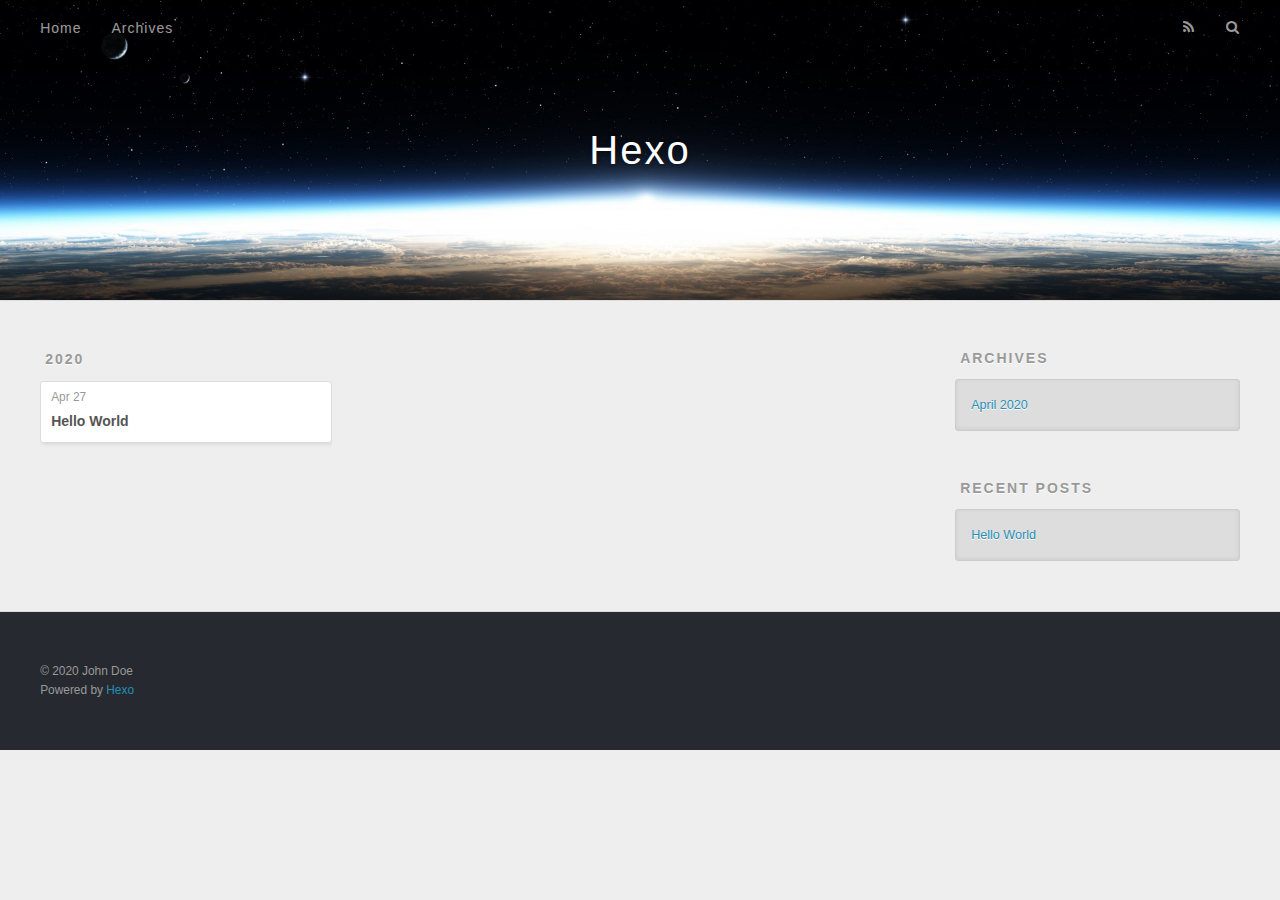
==== archives/index.html @ c0413ffb "Site updated: 2020-04-27 16:28:12" ====
<!DOCTYPE html>
<html>
<head>
  <meta charset="utf-8">
  

  
  <title>Archives | Hexo</title>
  <meta name="viewport" content="width=device-width, initial-scale=1, maximum-scale=1">
  <meta property="og:type" content="website">
<meta property="og:title" content="Hexo">
<meta property="og:url" content="http://yoursite.com/archives/index.html">
<meta property="og:site_name" content="Hexo">
<meta property="og:locale" content="en_US">
<meta property="article:author" content="John Doe">
<meta name="twitter:card" content="summary">
  
    <link rel="alternate" href="/atom.xml" title="Hexo" type="application/atom+xml">
  
  
    <link rel="icon" href="/favicon.png">
  
  
    <link href="//fonts.googleapis.com/css?family=Source+Code+Pro" rel="stylesheet" type="text/css">
  
  
<link rel="stylesheet" href="/css/style.css">

<meta name="generator" content="Hexo 4.2.0"></head>

<body>
  <div id="container">
    <div id="wrap">
      <header id="header">
  <div id="banner"></div>
  <div id="header-outer" class="outer">
    <div id="header-title" class="inner">
      <h1 id="logo-wrap">
        <a href="/" id="logo">Hexo</a>
      </h1>
      
    </div>
    <div id="header-inner" class="inner">
      <nav id="main-nav">
        <a id="main-nav-toggle" class="nav-icon"></a>
        
          <a class="main-nav-link" href="/">Home</a>
        
          <a class="main-nav-link" href="/archives">Archives</a>
        
      </nav>
      <nav id="sub-nav">
        
          <a id="nav-rss-link" class="nav-icon" href="/atom.xml" title="RSS Feed"></a>
        
        <a id="nav-search-btn" class="nav-icon" title="Search"></a>
      </nav>
      <div id="search-form-wrap">
        <form action="//google.com/search" method="get" accept-charset="UTF-8" class="search-form"><input type="search" name="q" class="search-form-input" placeholder="Search"><button type="submit" class="search-form-submit">&#xF002;</button><input type="hidden" name="sitesearch" value="http://yoursite.com"></form>
      </div>
    </div>
  </div>
</header>
      <div class="outer">
        <section id="main">
  
  
    
    
      
      
      <section class="archives-wrap">
        <div class="archive-year-wrap">
          <a href="/archives/2020" class="archive-year">2020</a>
        </div>
        <div class="archives">
    
    <article class="archive-article archive-type-post">
  <div class="archive-article-inner">
    <header class="archive-article-header">
      <a href="/2020/04/27/hello-world/" class="archive-article-date">
  <time datetime="2020-04-27T08:24:58.000Z" itemprop="datePublished">Apr 27</time>
</a>
      
  
    <h1 itemprop="name">
      <a class="archive-article-title" href="/2020/04/27/hello-world/">Hello World</a>
    </h1>
  

    </header>
  </div>
</article>
  
  
    </div></section>
  


</section>
        
          <aside id="sidebar">
  
    

  
    

  
    
  
    
  <div class="widget-wrap">
    <h3 class="widget-title">Archives</h3>
    <div class="widget">
      <ul class="archive-list"><li class="archive-list-item"><a class="archive-list-link" href="/archives/2020/04/">April 2020</a></li></ul>
    </div>
  </div>


  
    
  <div class="widget-wrap">
    <h3 class="widget-title">Recent Posts</h3>
    <div class="widget">
      <ul>
        
          <li>
            <a href="/2020/04/27/hello-world/">Hello World</a>
          </li>
        
      </ul>
    </div>
  </div>

  
</aside>
        
      </div>
      <footer id="footer">
  
  <div class="outer">
    <div id="footer-info" class="inner">
      &copy; 2020 John Doe<br>
      Powered by <a href="http://hexo.io/" target="_blank">Hexo</a>
    </div>
  </div>
</footer>
    </div>
    <nav id="mobile-nav">
  
    <a href="/" class="mobile-nav-link">Home</a>
  
    <a href="/archives" class="mobile-nav-link">Archives</a>
  
</nav>
    

<script src="//ajax.googleapis.com/ajax/libs/jquery/2.0.3/jquery.min.js"></script>


  
<link rel="stylesheet" href="/fancybox/jquery.fancybox.css">

  
<script src="/fancybox/jquery.fancybox.pack.js"></script>




<script src="/js/script.js"></script>




  </div>
</body>
</html>
---- css/style.css ----
body {
  width: 100%;
}
body:before,
body:after {
  content: "";
  display: table;
}
body:after {
  clear: both;
}
html,
body,
div,
span,
applet,
object,
iframe,
h1,
h2,
h3,
h4,
h5,
h6,
p,
blockquote,
pre,
a,
abbr,
acronym,
address,
big,
cite,
code,
del,
dfn,
em,
img,
ins,
kbd,
q,
s,
samp,
small,
strike,
strong,
sub,
sup,
tt,
var,
dl,
dt,
dd,
ol,
ul,
li,
fieldset,
form,
label,
legend,
table,
caption,
tbody,
tfoot,
thead,
tr,
th,
td {
  margin: 0;
  padding: 0;
  border: 0;
  outline: 0;
  font-weight: inherit;
  font-style: inherit;
  font-family: inherit;
  font-size: 100%;
  vertical-align: baseline;
}
body {
  line-height: 1;
  color: #000;
  background: #fff;
}
ol,
ul {
  list-style: none;
}
table {
  border-collapse: separate;
  border-spacing: 0;
  vertical-align: middle;
}
caption,
th,
td {
  text-align: left;
  font-weight: normal;
  vertical-align: middle;
}
a img {
  border: none;
}
input,
button {
  margin: 0;
  padding: 0;
}
input::-moz-focus-inner,
button::-moz-focus-inner {
  border: 0;
  padding: 0;
}
@font-face {
  font-family: FontAwesome;
  font-style: normal;
  font-weight: normal;
  src: url("fonts/fontawesome-webfont.eot?v=#4.0.3");
  src: url("fonts/fontawesome-webfont.eot?#iefix&v=#4.0.3") format("embedded-opentype"), url("fonts/fontawesome-webfont.woff?v=#4.0.3") format("woff"), url("fonts/fontawesome-webfont.ttf?v=#4.0.3") format("truetype"), url("fonts/fontawesome-webfont.svg#fontawesomeregular?v=#4.0.3") format("svg");
}
html,
body,
#container {
  height: 100%;
}
body {
  background: #eee;
  font: 14px -apple-system, BlinkMacSystemFont, "Segoe UI", "Roboto", "Oxygen", "Ubuntu", "Cantarell", "Fira Sans", "Droid Sans", "Helvetica Neue", sans-serif;
  -webkit-text-size-adjust: 100%;
}
.outer {
  max-width: 1220px;
  margin: 0 auto;
  padding: 0 20px;
}
.outer:before,
.outer:after {
  content: "";
  display: table;
}
.outer:after {
  clear: both;
}
.inner {
  display: inline;
  float: left;
  width: 98.33333333333333%;
  margin: 0 0.833333333333333%;
}
.left,
.alignleft {
  float: left;
}
.right,
.alignright {
  float: right;
}
.clear {
  clear: both;
}
#container {
  position: relative;
}
.mobile-nav-on {
  overflow: hidden;
}
#wrap {
  height: 100%;
  width: 100%;
  position: absolute;
  top: 0;
  left: 0;
  -webkit-transition: 0.2s ease-out;
  -moz-transition: 0.2s ease-out;
  -ms-transition: 0.2s ease-out;
  transition: 0.2s ease-out;
  z-index: 1;
  background: #eee;
}
.mobile-nav-on #wrap {
  left: 280px;
}
@media screen and (min-width: 768px) {
  #main {
    display: inline;
    float: left;
    width: 73.33333333333333%;
    margin: 0 0.833333333333333%;
  }
}
.article-date,
.article-category-link,
.archive-year,
.widget-title {
  text-decoration: none;
  text-transform: uppercase;
  letter-spacing: 2px;
  color: #999;
  margin-bottom: 1em;
  margin-left: 5px;
  line-height: 1em;
  text-shadow: 0 1px #fff;
  font-weight: bold;
}
.article-inner,
.archive-article-inner {
  background: #fff;
  -webkit-box-shadow: 1px 2px 3px #ddd;
  box-shadow: 1px 2px 3px #ddd;
  border: 1px solid #ddd;
  border-radius: 3px;
}
.article-entry h1,
.widget h1 {
  font-size: 2em;
}
.article-entry h2,
.widget h2 {
  font-size: 1.5em;
}
.article-entry h3,
.widget h3 {
  font-size: 1.3em;
}
.article-entry h4,
.widget h4 {
  font-size: 1.2em;
}
.article-entry h5,
.widget h5 {
  font-size: 1em;
}
.article-entry h6,
.widget h6 {
  font-size: 1em;
  color: #999;
}
.article-entry hr,
.widget hr {
  border: 1px dashed #ddd;
}
.article-entry strong,
.widget strong {
  font-weight: bold;
}
.article-entry em,
.widget em,
.article-entry cite,
.widget cite {
  font-style: italic;
}
.article-entry sup,
.widget sup,
.article-entry sub,
.widget sub {
  font-size: 0.75em;
  line-height: 0;
  position: relative;
  vertical-align: baseline;
}
.article-entry sup,
.widget sup {
  top: -0.5em;
}
.article-entry sub,
.widget sub {
  bottom: -0.2em;
}
.article-entry small,
.widget small {
  font-size: 0.85em;
}
.article-entry acronym,
.widget acronym,
.article-entry abbr,
.widget abbr {
  border-bottom: 1px dotted;
}
.article-entry ul,
.widget ul,
.article-entry ol,
.widget ol,
.article-entry dl,
.widget dl {
  margin: 0 20px;
  line-height: 1.6em;
}
.article-entry ul ul,
.widget ul ul,
.article-entry ol ul,
.widget ol ul,
.article-entry ul ol,
.widget ul ol,
.article-entry ol ol,
.widget ol ol {
  margin-top: 0;
  margin-bottom: 0;
}
.article-entry ul,
.widget ul {
  list-style: disc;
}
.article-entry ol,
.widget ol {
  list-style: decimal;
}
.article-entry dt,
.widget dt {
  font-weight: bold;
}
#header {
  height: 300px;
  position: relative;
  border-bottom: 1px solid #ddd;
}
#header:before,
#header:after {
  content: "";
  position: absolute;
  left: 0;
  right: 0;
  height: 40px;
}
#header:before {
  top: 0;
  background: -webkit-linear-gradient(rgba(0,0,0,0.2), transparent);
  background: -moz-linear-gradient(rgba(0,0,0,0.2), transparent);
  background: -ms-linear-gradient(rgba(0,0,0,0.2), transparent);
  background: linear-gradient(rgba(0,0,0,0.2), transparent);
}
#header:after {
  bottom: 0;
  background: -webkit-linear-gradient(transparent, rgba(0,0,0,0.2));
  background: -moz-linear-gradient(transparent, rgba(0,0,0,0.2));
  background: -ms-linear-gradient(transparent, rgba(0,0,0,0.2));
  background: linear-gradient(transparent, rgba(0,0,0,0.2));
}
#header-outer {
  height: 100%;
  position: relative;
}
#header-inner {
  position: relative;
  overflow: hidden;
}
#banner {
  position: absolute;
  top: 0;
  left: 0;
  width: 100%;
  height: 100%;
  background: url("images/banner.jpg") center #000;
  -webkit-background-size: cover;
  -moz-background-size: cover;
  background-size: cover;
  z-index: -1;
}
#header-title {
  text-align: center;
  height: 40px;
  position: absolute;
  top: 50%;
  left: 0;
  margin-top: -20px;
}
#logo,
#subtitle {
  text-decoration: none;
  color: #fff;
  font-weight: 300;
  text-shadow: 0 1px 4px rgba(0,0,0,0.3);
}
#logo {
  font-size: 40px;
  line-height: 40px;
  letter-spacing: 2px;
}
#subtitle {
  font-size: 16px;
  line-height: 16px;
  letter-spacing: 1px;
}
#subtitle-wrap {
  margin-top: 16px;
}
#main-nav {
  float: left;
  margin-left: -15px;
}
.nav-icon,
.main-nav-link {
  float: left;
  color: #fff;
  opacity: 0.6;
  text-decoration: none;
  text-shadow: 0 1px rgba(0,0,0,0.2);
  -webkit-transition: opacity 0.2s;
  -moz-transition: opacity 0.2s;
  -ms-transition: opacity 0.2s;
  transition: opacity 0.2s;
  display: block;
  padding: 20px 15px;
}
.nav-icon:hover,
.main-nav-link:hover {
  opacity: 1;
}
.nav-icon {
  font-family: FontAwesome;
  text-align: center;
  font-size: 14px;
  width: 14px;
  height: 14px;
  padding: 20px 15px;
  position: relative;
  cursor: pointer;
}
.main-nav-link {
  font-weight: 300;
  letter-spacing: 1px;
}
@media screen and (max-width: 479px) {
  .main-nav-link {
    display: none;
  }
}
#main-nav-toggle {
  display: none;
}
#main-nav-toggle:before {
  content: "\f0c9";
}
@media screen and (max-width: 479px) {
  #main-nav-toggle {
    display: block;
  }
}
#sub-nav {
  float: right;
  margin-right: -15px;
}
#nav-rss-link:before {
  content: "\f09e";
}
#nav-search-btn:before {
  content: "\f002";
}
#search-form-wrap {
  position: absolute;
  top: 15px;
  width: 150px;
  height: 30px;
  right: -150px;
  opacity: 0;
  -webkit-transition: 0.2s ease-out;
  -moz-transition: 0.2s ease-out;
  -ms-transition: 0.2s ease-out;
  transition: 0.2s ease-out;
}
#search-form-wrap.on {
  opacity: 1;
  right: 0;
}
@media screen and (max-width: 479px) {
  #search-form-wrap {
    width: 100%;
    right: -100%;
  }
}
.search-form {
  position: absolute;
  top: 0;
  left: 0;
  right: 0;
  background: #fff;
  padding: 5px 15px;
  border-radius: 15px;
  -webkit-box-shadow: 0 0 10px rgba(0,0,0,0.3);
  box-shadow: 0 0 10px rgba(0,0,0,0.3);
}
.search-form-input {
  border: none;
  background: none;
  color: #555;
  width: 100%;
  font: 13px -apple-system, BlinkMacSystemFont, "Segoe UI", "Roboto", "Oxygen", "Ubuntu", "Cantarell", "Fira Sans", "Droid Sans", "Helvetica Neue", sans-serif;
  outline: none;
}
.search-form-input::-webkit-search-results-decoration,
.search-form-input::-webkit-search-cancel-button {
  -webkit-appearance: none;
}
.search-form-submit {
  position: absolute;
  top: 50%;
  right: 10px;
  margin-top: -7px;
  font: 13px FontAwesome;
  border: none;
  background: none;
  color: #bbb;
  cursor: pointer;
}
.search-form-submit:hover,
.search-form-submit:focus {
  color: #777;
}
.article {
  margin: 50px 0;
}
.article-inner {
  overflow: hidden;
}
.article-meta:before,
.article-meta:after {
  content: "";
  display: table;
}
.article-meta:after {
  clear: both;
}
.article-date {
  float: left;
}
.article-category {
  float: left;
  line-height: 1em;
  color: #ccc;
  text-shadow: 0 1px #fff;
  margin-left: 8px;
}
.article-category:before {
  content: "\2022";
}
.article-category-link {
  margin: 0 12px 1em;
}
.article-header {
  padding: 20px 20px 0;
}
.article-title {
  text-decoration: none;
  font-size: 2em;
  font-weight: bold;
  color: #555;
  line-height: 1.1em;
  -webkit-transition: color 0.2s;
  -moz-transition: color 0.2s;
  -ms-transition: color 0.2s;
  transition: color 0.2s;
}
a.article-title:hover {
  color: #258fb8;
}
.article-entry {
  color: #555;
  padding: 0 20px;
}
.article-entry:before,
.article-entry:after {
  content: "";
  display: table;
}
.article-entry:after {
  clear: both;
}
.article-entry p,
.article-entry table {
  line-height: 1.6em;
  margin: 1.6em 0;
}
.article-entry h1,
.article-entry h2,
.article-entry h3,
.article-entry h4,
.article-entry h5,
.article-entry h6 {
  font-weight: bold;
}
.article-entry h1,
.article-entry h2,
.article-entry h3,
.article-entry h4,
.article-entry h5,
.article-entry h6 {
  line-height: 1.1em;
  margin: 1.1em 0;
}
.article-entry a {
  color: #258fb8;
  text-decoration: none;
}
.article-entry a:hover {
  text-decoration: underline;
}
.article-entry ul,
.article-entry ol,
.article-entry dl {
  margin-top: 1.6em;
  margin-bottom: 1.6em;
}
.article-entry img,
.article-entry video {
  max-width: 100%;
  height: auto;
  display: block;
  margin: auto;
}
.article-entry iframe {
  border: none;
}
.article-entry table {
  width: 100%;
  border-collapse: collapse;
  border-spacing: 0;
}
.article-entry th {
  font-weight: bold;
  border-bottom: 3px solid #ddd;
  padding-bottom: 0.5em;
}
.article-entry td {
  border-bottom: 1px solid #ddd;
  padding: 10px 0;
}
.article-entry blockquote {
  font-family: Georgia, "Times New Roman", serif;
  font-size: 1.4em;
  margin: 1.6em 20px;
  text-align: center;
}
.article-entry blockquote footer {
  font-size: 14px;
  margin: 1.6em 0;
  font-family: -apple-system, BlinkMacSystemFont, "Segoe UI", "Roboto", "Oxygen", "Ubuntu", "Cantarell", "Fira Sans", "Droid Sans", "Helvetica Neue", sans-serif;
}
.article-entry blockquote footer cite:before {
  content: "—";
  padding: 0 0.5em;
}
.article-entry .pullquote {
  text-align: left;
  width: 45%;
  margin: 0;
}
.article-entry .pullquote.left {
  margin-left: 0.5em;
  margin-right: 1em;
}
.article-entry .pullquote.right {
  margin-right: 0.5em;
  margin-left: 1em;
}
.article-entry .caption {
  color: #999;
  display: block;
  font-size: 0.9em;
  margin-top: 0.5em;
  position: relative;
  text-align: center;
}
.article-entry .video-container {
  position: relative;
  padding-top: 56.25%;
  height: 0;
  overflow: hidden;
}
.article-entry .video-container iframe,
.article-entry .video-container object,
.article-entry .video-container embed {
  position: absolute;
  top: 0;
  left: 0;
  width: 100%;
  height: 100%;
  margin-top: 0;
}
.article-more-link a {
  display: inline-block;
  line-height: 1em;
  padding: 6px 15px;
  border-radius: 15px;
  background: #eee;
  color: #999;
  text-shadow: 0 1px #fff;
  text-decoration: none;
}
.article-more-link a:hover {
  background: #258fb8;
  color: #fff;
  text-decoration: none;
  text-shadow: 0 1px #1e7293;
}
.article-footer {
  font-size: 0.85em;
  line-height: 1.6em;
  border-top: 1px solid #ddd;
  padding-top: 1.6em;
  margin: 0 20px 20px;
}
.article-footer:before,
.article-footer:after {
  content: "";
  display: table;
}
.article-footer:after {
  clear: both;
}
.article-footer a {
  color: #999;
  text-decoration: none;
}
.article-footer a:hover {
  color: #555;
}
.article-tag-list-item {
  float: left;
  margin-right: 10px;
}
.article-tag-list-link:before {
  content: "#";
}
.article-comment-link {
  float: right;
}
.article-comment-link:before {
  content: "\f075";
  font-family: FontAwesome;
  padding-right: 8px;
}
.article-share-link {
  cursor: pointer;
  float: right;
  margin-left: 20px;
}
.article-share-link:before {
  content: "\f064";
  font-family: FontAwesome;
  padding-right: 6px;
}
#article-nav {
  position: relative;
}
#article-nav:before,
#article-nav:after {
  content: "";
  display: table;
}
#article-nav:after {
  clear: both;
}
@media screen and (min-width: 768px) {
  #article-nav {
    margin: 50px 0;
  }
  #article-nav:before {
    width: 8px;
    height: 8px;
    position: absolute;
    top: 50%;
    left: 50%;
    margin-top: -4px;
    margin-left: -4px;
    content: "";
    border-radius: 50%;
    background: #ddd;
    -webkit-box-shadow: 0 1px 2px #fff;
    box-shadow: 0 1px 2px #fff;
  }
}
.article-nav-link-wrap {
  text-decoration: none;
  text-shadow: 0 1px #fff;
  color: #999;
  -webkit-box-sizing: border-box;
  -moz-box-sizing: border-box;
  box-sizing: border-box;
  margin-top: 50px;
  text-align: center;
  display: block;
}
.article-nav-link-wrap:hover {
  color: #555;
}
@media screen and (min-width: 768px) {
  .article-nav-link-wrap {
    width: 50%;
    margin-top: 0;
  }
}
@media screen and (min-width: 768px) {
  #article-nav-newer {
    float: left;
    text-align: right;
    padding-right: 20px;
  }
}
@media screen and (min-width: 768px) {
  #article-nav-older {
    float: right;
    text-align: left;
    padding-left: 20px;
  }
}
.article-nav-caption {
  text-transform: uppercase;
  letter-spacing: 2px;
  color: #ddd;
  line-height: 1em;
  font-weight: bold;
}
#article-nav-newer .article-nav-caption {
  margin-right: -2px;
}
.article-nav-title {
  font-size: 0.85em;
  line-height: 1.6em;
  margin-top: 0.5em;
}
.article-share-box {
  position: absolute;
  display: none;
  background: #fff;
  -webkit-box-shadow: 1px 2px 10px rgba(0,0,0,0.2);
  box-shadow: 1px 2px 10px rgba(0,0,0,0.2);
  border-radius: 3px;
  margin-left: -145px;
  overflow: hidden;
  z-index: 1;
}
.article-share-box.on {
  display: block;
}
.article-share-input {
  width: 100%;
  background: none;
  -webkit-box-sizing: border-box;
  -moz-box-sizing: border-box;
  box-sizing: border-box;
  font: 14px -apple-system, BlinkMacSystemFont, "Segoe UI", "Roboto", "Oxygen", "Ubuntu", "Cantarell", "Fira Sans", "Droid Sans", "Helvetica Neue", sans-serif;
  padding: 0 15px;
  color: #555;
  outline: none;
  border: 1px solid #ddd;
  border-radius: 3px 3px 0 0;
  height: 36px;
  line-height: 36px;
}
.article-share-links {
  background: #eee;
}
.article-share-links:before,
.article-share-links:after {
  content: "";
  display: table;
}
.article-share-links:after {
  clear: both;
}
.article-share-twitter,
.article-share-facebook,
.article-share-pinterest,
.article-share-google {
  width: 50px;
  height: 36px;
  display: block;
  float: left;
  position: relative;
  color: #999;
  text-shadow: 0 1px #fff;
}
.article-share-twitter:before,
.article-share-facebook:before,
.article-share-pinterest:before,
.article-share-google:before {
  font-size: 20px;
  font-family: FontAwesome;
  width: 20px;
  height: 20px;
  position: absolute;
  top: 50%;
  left: 50%;
  margin-top: -10px;
  margin-left: -10px;
  text-align: center;
}
.article-share-twitter:hover,
.article-share-facebook:hover,
.article-share-pinterest:hover,
.article-share-google:hover {
  color: #fff;
}
.article-share-twitter:before {
  content: "\f099";
}
.article-share-twitter:hover {
  background: #00aced;
  text-shadow: 0 1px #008abe;
}
.article-share-facebook:before {
  content: "\f09a";
}
.article-share-facebook:hover {
  background: #3b5998;
  text-shadow: 0 1px #2f477a;
}
.article-share-pinterest:before {
  content: "\f0d2";
}
.article-share-pinterest:hover {
  background: #cb2027;
  text-shadow: 0 1px #a21a1f;
}
.article-share-google:before {
  content: "\f0d5";
}
.article-share-google:hover {
  background: #dd4b39;
  text-shadow: 0 1px #be3221;
}
.article-gallery {
  background: #000;
  position: relative;
}
.article-gallery-photos {
  position: relative;
  overflow: hidden;
}
.article-gallery-img {
  display: none;
  max-width: 100%;
}
.article-gallery-img:first-child {
  display: block;
}
.article-gallery-img.loaded {
  position: absolute;
  display: block;
}
.article-gallery-img img {
  display: block;
  max-width: 100%;
  margin: 0 auto;
}
#comments {
  background: #fff;
  -webkit-box-shadow: 1px 2px 3px #ddd;
  box-shadow: 1px 2px 3px #ddd;
  padding: 20px;
  border: 1px solid #ddd;
  border-radius: 3px;
  margin: 50px 0;
}
#comments a {
  color: #258fb8;
}
.archives-wrap {
  margin: 50px 0;
}
.archives:before,
.archives:after {
  content: "";
  display: table;
}
.archives:after {
  clear: both;
}
.archive-year-wrap {
  margin-bottom: 1em;
}
.archives {
  -webkit-column-gap: 10px;
  -moz-column-gap: 10px;
  column-gap: 10px;
}
@media screen and (min-width: 480px) and (max-width: 767px) {
  .archives {
    -webkit-column-count: 2;
    -moz-column-count: 2;
    column-count: 2;
  }
}
@media screen and (min-width: 768px) {
  .archives {
    -webkit-column-count: 3;
    -moz-column-count: 3;
    column-count: 3;
  }
}
.archive-article {
  -webkit-column-break-inside: avoid;
  page-break-inside: avoid;
  overflow: hidden;
  break-inside: avoid-column;
}
.archive-article-inner {
  padding: 10px;
  margin-bottom: 15px;
}
.archive-article-title {
  text-decoration: none;
  font-weight: bold;
  color: #555;
  -webkit-transition: color 0.2s;
  -moz-transition: color 0.2s;
  -ms-transition: color 0.2s;
  transition: color 0.2s;
  line-height: 1.6em;
}
.archive-article-title:hover {
  color: #258fb8;
}
.archive-article-footer {
  margin-top: 1em;
}
.archive-article-date {
  color: #999;
  text-decoration: none;
  font-size: 0.85em;
  line-height: 1em;
  margin-bottom: 0.5em;
  display: block;
}
#page-nav {
  margin: 50px auto;
  background: #fff;
  -webkit-box-shadow: 1px 2px 3px #ddd;
  box-shadow: 1px 2px 3px #ddd;
  border: 1px solid #ddd;
  border-radius: 3px;
  text-align: center;
  color: #999;
  overflow: hidden;
}
#page-nav:before,
#page-nav:after {
  content: "";
  display: table;
}
#page-nav:after {
  clear: both;
}
#page-nav a,
#page-nav span {
  padding: 10px 20px;
  line-height: 1;
  height: 2ex;
}
#page-nav a {
  color: #999;
  text-decoration: none;
}
#page-nav a:hover {
  background: #999;
  color: #fff;
}
#page-nav .prev {
  float: left;
}
#page-nav .next {
  float: right;
}
#page-nav .page-number {
  display: inline-block;
}
@media screen and (max-width: 479px) {
  #page-nav .page-number {
    display: none;
  }
}
#page-nav .current {
  color: #555;
  font-weight: bold;
}
#page-nav .space {
  color: #ddd;
}
#footer {
  background: #262a30;
  padding: 50px 0;
  border-top: 1px solid #ddd;
  color: #999;
}
#footer a {
  color: #258fb8;
  text-decoration: none;
}
#footer a:hover {
  text-decoration: underline;
}
#footer-info {
  line-height: 1.6em;
  font-size: 0.85em;
}
.article-entry pre,
.article-entry .highlight {
  background: #2d2d2d;
  margin: 0 -20px;
  padding: 15px 20px;
  border-style: solid;
  border-color: #ddd;
  border-width: 1px 0;
  overflow: auto;
  color: #ccc;
  line-height: 22.400000000000002px;
}
.article-entry .highlight .gutter pre,
.article-entry .gist .gist-file .gist-data .line-numbers {
  color: #666;
  font-size: 0.85em;
}
.article-entry pre,
.article-entry code {
  font-family: "Source Code Pro", Consolas, Monaco, Menlo, Consolas, monospace;
}
.article-entry code {
  background: #eee;
  text-shadow: 0 1px #fff;
  padding: 0 0.3em;
}
.article-entry pre code {
  background: none;
  text-shadow: none;
  padding: 0;
}
.article-entry .highlight pre {
  border: none;
  margin: 0;
  padding: 0;
}
.article-entry .highlight table {
  margin: 0;
  width: auto;
}
.article-entry .highlight td {
  border: none;
  padding: 0;
}
.article-entry .highlight figcaption {
  font-size: 0.85em;
  color: #999;
  line-height: 1em;
  margin-bottom: 1em;
}
.article-entry .highlight figcaption:before,
.article-entry .highlight figcaption:after {
  content: "";
  display: table;
}
.article-entry .highlight figcaption:after {
  clear: both;
}
.article-entry .highlight figcaption a {
  float: right;
}
.article-entry .highlight .gutter pre {
  text-align: right;
  padding-right: 20px;
}
.article-entry .highlight .line {
  height: 22.400000000000002px;
}
.article-entry .highlight .line.marked {
  background: #515151;
}
.article-entry .gist {
  margin: 0 -20px;
  border-style: solid;
  border-color: #ddd;
  border-width: 1px 0;
  background: #2d2d2d;
  padding: 15px 20px 15px 0;
}
.article-entry .gist .gist-file {
  border: none;
  font-family: "Source Code Pro", Consolas, Monaco, Menlo, Consolas, monospace;
  margin: 0;
}
.article-entry .gist .gist-file .gist-data {
  background: none;
  border: none;
}
.article-entry .gist .gist-file .gist-data .line-numbers {
  background: none;
  border: none;
  padding: 0 20px 0 0;
}
.article-entry .gist .gist-file .gist-data .line-data {
  padding: 0 !important;
}
.article-entry .gist .gist-file .highlight {
  margin: 0;
  padding: 0;
  border: none;
}
.article-entry .gist .gist-file .gist-meta {
  background: #2d2d2d;
  color: #999;
  font: 0.85em -apple-system, BlinkMacSystemFont, "Segoe UI", "Roboto", "Oxygen", "Ubuntu", "Cantarell", "Fira Sans", "Droid Sans", "Helvetica Neue", sans-serif;
  text-shadow: 0 0;
  padding: 0;
  margin-top: 1em;
  margin-left: 20px;
}
.article-entry .gist .gist-file .gist-meta a {
  color: #258fb8;
  font-weight: normal;
}
.article-entry .gist .gist-file .gist-meta a:hover {
  text-decoration: underline;
}
pre .comment,
pre .title {
  color: #999;
}
pre .variable,
pre .attribute,
pre .tag,
pre .regexp,
pre .ruby .constant,
pre .xml .tag .title,
pre .xml .pi,
pre .xml .doctype,
pre .html .doctype,
pre .css .id,
pre .css .class,
pre .css .pseudo {
  color: #f2777a;
}
pre .number,
pre .preprocessor,
pre .built_in,
pre .literal,
pre .params,
pre .constant {
  color: #f99157;
}
pre .class,
pre .ruby .class .title,
pre .css .rules .attribute {
  color: #9c9;
}
pre .string,
pre .value,
pre .inheritance,
pre .header,
pre .ruby .symbol,
pre .xml .cdata {
  color: #9c9;
}
pre .css .hexcolor {
  color: #6cc;
}
pre .function,
pre .python .decorator,
pre .python .title,
pre .ruby .function .title,
pre .ruby .title .keyword,
pre .perl .sub,
pre .javascript .title,
pre .coffeescript .title {
  color: #69c;
}
pre .keyword,
pre .javascript .function {
  color: #c9c;
}
@media screen and (max-width: 479px) {
  #mobile-nav {
    position: absolute;
    top: 0;
    left: 0;
    width: 280px;
    height: 100%;
    background: #191919;
    border-right: 1px solid #fff;
  }
}
@media screen and (max-width: 479px) {
  .mobile-nav-link {
    display: block;
    color: #999;
    text-decoration: none;
    padding: 15px 20px;
    font-weight: bold;
  }
  .mobile-nav-link:hover {
    color: #fff;
  }
}
@media screen and (min-width: 768px) {
  #sidebar {
    display: inline;
    float: left;
    width: 23.333333333333332%;
    margin: 0 0.833333333333333%;
  }
}
.widget-wrap {
  margin: 50px 0;
}
.widget {
  color: #777;
  text-shadow: 0 1px #fff;
  background: #ddd;
  -webkit-box-shadow: 0 -1px 4px #ccc inset;
  box-shadow: 0 -1px 4px #ccc inset;
  border: 1px solid #ccc;
  padding: 15px;
  border-radius: 3px;
}
.widget a {
  color: #258fb8;
  text-decoration: none;
}
.widget a:hover {
  text-decoration: underline;
}
.widget ul ul,
.widget ol ul,
.widget dl ul,
.widget ul ol,
.widget ol ol,
.widget dl ol,
.widget ul dl,
.widget ol dl,
.widget dl dl {
  margin-left: 15px;
  list-style: disc;
}
.widget {
  line-height: 1.6em;
  word-wrap: break-word;
  font-size: 0.9em;
}
.widget ul,
.widget ol {
  list-style: none;
  margin: 0;
}
.widget ul ul,
.widget ol ul,
.widget ul ol,
.widget ol ol {
  margin: 0 20px;
}
.widget ul ul,
.widget ol ul {
  list-style: disc;
}
.widget ul ol,
.widget ol ol {
  list-style: decimal;
}
.category-list-count,
.tag-list-count,
.archive-list-count {
  padding-left: 5px;
  color: #999;
  font-size: 0.85em;
}
.category-list-count:before,
.tag-list-count:before,
.archive-list-count:before {
  content: "(";
}
.category-list-count:after,
.tag-list-count:after,
.archive-list-count:after {
  content: ")";
}
.tagcloud a {
  margin-right: 5px;
  display: inline-block;
}
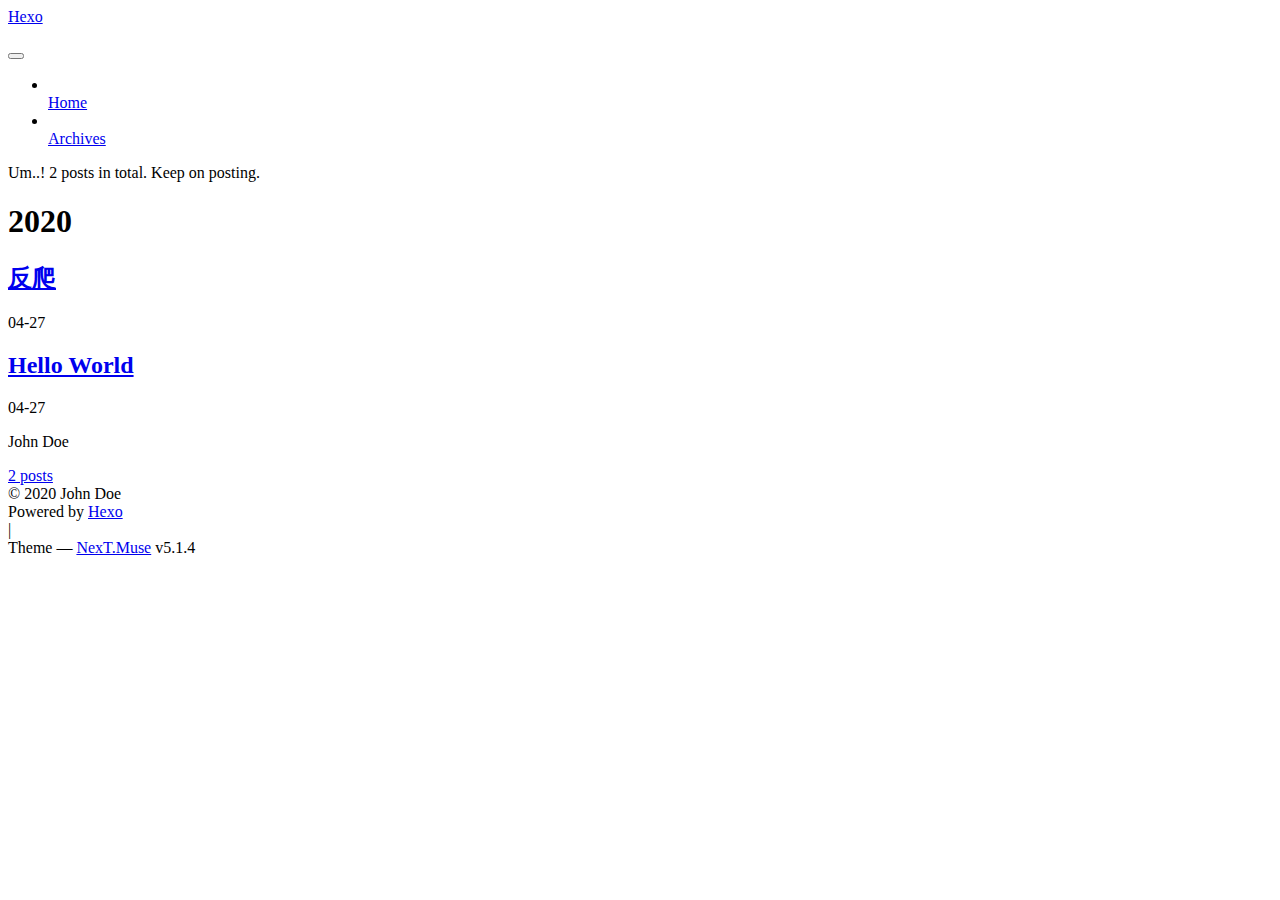
==== commit 12b3ec19: "Site updated: 2020-04-27 18:35:17" ====
--- a/archives/index.html
+++ b/archives/index.html
@@ -1,178 +1,588 @@
 <!DOCTYPE html>
-<html>
+
+
+
+  
+
+
+<html class="theme-next muse use-motion" lang="en">
 <head>
-  <meta charset="utf-8">
-  
-
-  
-  <title>Archives | Hexo</title>
-  <meta name="viewport" content="width=device-width, initial-scale=1, maximum-scale=1">
-  <meta property="og:type" content="website">
+  <meta charset="UTF-8"/>
+<meta http-equiv="X-UA-Compatible" content="IE=edge" />
+<meta name="viewport" content="width=device-width, initial-scale=1, maximum-scale=1"/>
+<meta name="theme-color" content="#222">
+
+
+
+
+
+
+
+
+
+<meta http-equiv="Cache-Control" content="no-transform" />
+<meta http-equiv="Cache-Control" content="no-siteapp" />
+
+
+
+
+
+
+
+
+
+
+
+
+
+
+
+
+  
+  
+  <link href="/lib/fancybox/source/jquery.fancybox.css?v=2.1.5" rel="stylesheet" type="text/css" />
+
+
+
+
+
+
+
+<link href="/lib/font-awesome/css/font-awesome.min.css?v=4.6.2" rel="stylesheet" type="text/css" />
+
+<link href="/css/main.css?v=5.1.4" rel="stylesheet" type="text/css" />
+
+
+  <link rel="apple-touch-icon" sizes="180x180" href="/images/apple-touch-icon-next.png?v=5.1.4">
+
+
+  <link rel="icon" type="image/png" sizes="32x32" href="/images/favicon-32x32-next.png?v=5.1.4">
+
+
+  <link rel="icon" type="image/png" sizes="16x16" href="/images/favicon-16x16-next.png?v=5.1.4">
+
+
+  <link rel="mask-icon" href="/images/logo.svg?v=5.1.4" color="#222">
+
+
+
+
+
+  <meta name="keywords" content="Hexo, NexT" />
+
+
+
+
+
+
+
+
+
+
+<meta property="og:type" content="website">
 <meta property="og:title" content="Hexo">
 <meta property="og:url" content="http://yoursite.com/archives/index.html">
 <meta property="og:site_name" content="Hexo">
 <meta property="og:locale" content="en_US">
 <meta property="article:author" content="John Doe">
 <meta name="twitter:card" content="summary">
-  
-    <link rel="alternate" href="/atom.xml" title="Hexo" type="application/atom+xml">
-  
-  
-    <link rel="icon" href="/favicon.png">
-  
-  
-    <link href="//fonts.googleapis.com/css?family=Source+Code+Pro" rel="stylesheet" type="text/css">
-  
-  
-<link rel="stylesheet" href="/css/style.css">
+
+
+
+<script type="text/javascript" id="hexo.configurations">
+  var NexT = window.NexT || {};
+  var CONFIG = {
+    root: '/',
+    scheme: 'Muse',
+    version: '5.1.4',
+    sidebar: {"position":"left","display":"post","offset":12,"b2t":false,"scrollpercent":false,"onmobile":false},
+    fancybox: true,
+    tabs: true,
+    motion: {"enable":true,"async":false,"transition":{"post_block":"fadeIn","post_header":"slideDownIn","post_body":"slideDownIn","coll_header":"slideLeftIn","sidebar":"slideUpIn"}},
+    duoshuo: {
+      userId: '0',
+      author: 'Author'
+    },
+    algolia: {
+      applicationID: '',
+      apiKey: '',
+      indexName: '',
+      hits: {"per_page":10},
+      labels: {"input_placeholder":"Search for Posts","hits_empty":"We didn't find any results for the search: ${query}","hits_stats":"${hits} results found in ${time} ms"}
+    }
+  };
+</script>
+
+
+
+  <link rel="canonical" href="http://yoursite.com/archives/"/>
+
+
+
+
+
+  <title>Archive | Hexo</title>
+  
+
+
+
+
+
+
+
 
 <meta name="generator" content="Hexo 4.2.0"></head>
 
-<body>
-  <div id="container">
-    <div id="wrap">
-      <header id="header">
-  <div id="banner"></div>
-  <div id="header-outer" class="outer">
-    <div id="header-title" class="inner">
-      <h1 id="logo-wrap">
-        <a href="/" id="logo">Hexo</a>
-      </h1>
-      
+<body itemscope itemtype="http://schema.org/WebPage" lang="en">
+
+  
+  
+    
+  
+
+  <div class="container sidebar-position-left page-archive">
+    <div class="headband"></div>
+
+    <header id="header" class="header" itemscope itemtype="http://schema.org/WPHeader">
+      <div class="header-inner"><div class="site-brand-wrapper">
+  <div class="site-meta ">
+    
+
+    <div class="custom-logo-site-title">
+      <a href="/"  class="brand" rel="start">
+        <span class="logo-line-before"><i></i></span>
+        <span class="site-title">Hexo</span>
+        <span class="logo-line-after"><i></i></span>
+      </a>
     </div>
-    <div id="header-inner" class="inner">
-      <nav id="main-nav">
-        <a id="main-nav-toggle" class="nav-icon"></a>
-        
-          <a class="main-nav-link" href="/">Home</a>
-        
-          <a class="main-nav-link" href="/archives">Archives</a>
-        
-      </nav>
-      <nav id="sub-nav">
-        
-          <a id="nav-rss-link" class="nav-icon" href="/atom.xml" title="RSS Feed"></a>
-        
-        <a id="nav-search-btn" class="nav-icon" title="Search"></a>
-      </nav>
-      <div id="search-form-wrap">
-        <form action="//google.com/search" method="get" accept-charset="UTF-8" class="search-form"><input type="search" name="q" class="search-form-input" placeholder="Search"><button type="submit" class="search-form-submit">&#xF002;</button><input type="hidden" name="sitesearch" value="http://yoursite.com"></form>
+      
+        <p class="site-subtitle"></p>
+      
+  </div>
+
+  <div class="site-nav-toggle">
+    <button>
+      <span class="btn-bar"></span>
+      <span class="btn-bar"></span>
+      <span class="btn-bar"></span>
+    </button>
+  </div>
+</div>
+
+<nav class="site-nav">
+  
+
+  
+    <ul id="menu" class="menu">
+      
+        
+        <li class="menu-item menu-item-home">
+          <a href="/%20" rel="section">
+            
+              <i class="menu-item-icon fa fa-fw fa-home"></i> <br />
+            
+            Home
+          </a>
+        </li>
+      
+        
+        <li class="menu-item menu-item-archives">
+          <a href="/archives/%20" rel="section">
+            
+              <i class="menu-item-icon fa fa-fw fa-archive"></i> <br />
+            
+            Archives
+          </a>
+        </li>
+      
+
+      
+    </ul>
+  
+
+  
+</nav>
+
+
+
+ </div>
+    </header>
+
+    <main id="main" class="main">
+      <div class="main-inner">
+        <div class="content-wrap">
+          <div id="content" class="content">
+            
+
+  
+  
+  
+  <div class="post-block archive">
+    <div id="posts" class="posts-collapse">
+      <span class="archive-move-on"></span>
+
+      <span class="archive-page-counter">
+        
+        
+        
+          
+        
+        Um..! 2 posts in total. Keep on posting.
+      </span>
+
+      
+
+        
+        
+        
+
+        
+          
+          <div class="collection-title">
+            <h1 class="archive-year" id="archive-year-2020">2020</h1>
+          </div>
+        
+        
+
+        
+
+  <article class="post post-type-normal" itemscope itemtype="http://schema.org/Article">
+    <header class="post-header">
+
+      <h2 class="post-title">
+        
+            <a class="post-title-link" href="/2020/04/27/my-blog/" itemprop="url">
+              
+                <span itemprop="name">反爬</span>
+              
+            </a>
+        
+      </h2>
+
+      <div class="post-meta">
+        <time class="post-time" itemprop="dateCreated"
+              datetime="2020-04-27T18:12:25+08:00"
+              content="2020-04-27" >
+          04-27
+        </time>
       </div>
+
+    </header>
+  </article>
+
+
+
+      
+
+        
+        
+        
+
+        
+        
+
+        
+
+  <article class="post post-type-normal" itemscope itemtype="http://schema.org/Article">
+    <header class="post-header">
+
+      <h2 class="post-title">
+        
+            <a class="post-title-link" href="/2020/04/27/hello-world/" itemprop="url">
+              
+                <span itemprop="name">Hello World</span>
+              
+            </a>
+        
+      </h2>
+
+      <div class="post-meta">
+        <time class="post-time" itemprop="dateCreated"
+              datetime="2020-04-27T16:24:58+08:00"
+              content="2020-04-27" >
+          04-27
+        </time>
+      </div>
+
+    </header>
+  </article>
+
+
+
+      
+
     </div>
   </div>
-</header>
-      <div class="outer">
-        <section id="main">
-  
-  
-    
-    
-      
-      
-      <section class="archives-wrap">
-        <div class="archive-year-wrap">
-          <a href="/archives/2020" class="archive-year">2020</a>
+  
+  
+  
+
+  
+
+
+
+          </div>
+          
+
+
+          
+
         </div>
-        <div class="archives">
-    
-    <article class="archive-article archive-type-post">
-  <div class="archive-article-inner">
-    <header class="archive-article-header">
-      <a href="/2020/04/27/hello-world/" class="archive-article-date">
-  <time datetime="2020-04-27T08:24:58.000Z" itemprop="datePublished">Apr 27</time>
-</a>
-      
-  
-    <h1 itemprop="name">
-      <a class="archive-article-title" href="/2020/04/27/hello-world/">Hello World</a>
-    </h1>
-  
-
-    </header>
-  </div>
-</article>
-  
-  
-    </div></section>
-  
-
-
-</section>
-        
-          <aside id="sidebar">
-  
-    
-
-  
-    
-
-  
-    
-  
-    
-  <div class="widget-wrap">
-    <h3 class="widget-title">Archives</h3>
-    <div class="widget">
-      <ul class="archive-list"><li class="archive-list-item"><a class="archive-list-link" href="/archives/2020/04/">April 2020</a></li></ul>
+        
+          
+  
+  <div class="sidebar-toggle">
+    <div class="sidebar-toggle-line-wrap">
+      <span class="sidebar-toggle-line sidebar-toggle-line-first"></span>
+      <span class="sidebar-toggle-line sidebar-toggle-line-middle"></span>
+      <span class="sidebar-toggle-line sidebar-toggle-line-last"></span>
     </div>
   </div>
 
-
-  
+  <aside id="sidebar" class="sidebar">
     
-  <div class="widget-wrap">
-    <h3 class="widget-title">Recent Posts</h3>
-    <div class="widget">
-      <ul>
-        
-          <li>
-            <a href="/2020/04/27/hello-world/">Hello World</a>
-          </li>
-        
-      </ul>
+    <div class="sidebar-inner">
+
+      
+
+      
+
+      <section class="site-overview-wrap sidebar-panel sidebar-panel-active">
+        <div class="site-overview">
+          <div class="site-author motion-element" itemprop="author" itemscope itemtype="http://schema.org/Person">
+            
+              <p class="site-author-name" itemprop="name">John Doe</p>
+              <p class="site-description motion-element" itemprop="description"></p>
+          </div>
+
+          <nav class="site-state motion-element">
+
+            
+              <div class="site-state-item site-state-posts">
+              
+                <a href="/archives/%20%7C%7C%20archive">
+              
+                  <span class="site-state-item-count">2</span>
+                  <span class="site-state-item-name">posts</span>
+                </a>
+              </div>
+            
+
+            
+
+            
+
+          </nav>
+
+          
+
+          
+
+          
+          
+
+          
+          
+
+          
+
+        </div>
+      </section>
+
+      
+
+      
+
     </div>
+  </aside>
+
+
+        
+      </div>
+    </main>
+
+    <footer id="footer" class="footer">
+      <div class="footer-inner">
+        <div class="copyright">&copy; <span itemprop="copyrightYear">2020</span>
+  <span class="with-love">
+    <i class="fa fa-user"></i>
+  </span>
+  <span class="author" itemprop="copyrightHolder">John Doe</span>
+
+  
+</div>
+
+
+  <div class="powered-by">Powered by <a class="theme-link" target="_blank" href="https://hexo.io">Hexo</a></div>
+
+
+
+  <span class="post-meta-divider">|</span>
+
+
+
+  <div class="theme-info">Theme &mdash; <a class="theme-link" target="_blank" href="https://github.com/iissnan/hexo-theme-next">NexT.Muse</a> v5.1.4</div>
+
+
+
+
+        
+
+
+
+
+
+
+
+        
+      </div>
+    </footer>
+
+    
+      <div class="back-to-top">
+        <i class="fa fa-arrow-up"></i>
+        
+      </div>
+    
+
+    
+
   </div>
 
   
-</aside>
-        
-      </div>
-      <footer id="footer">
-  
-  <div class="outer">
-    <div id="footer-info" class="inner">
-      &copy; 2020 John Doe<br>
-      Powered by <a href="http://hexo.io/" target="_blank">Hexo</a>
-    </div>
-  </div>
-</footer>
-    </div>
-    <nav id="mobile-nav">
-  
-    <a href="/" class="mobile-nav-link">Home</a>
-  
-    <a href="/archives" class="mobile-nav-link">Archives</a>
-  
-</nav>
-    
-
-<script src="//ajax.googleapis.com/ajax/libs/jquery/2.0.3/jquery.min.js"></script>
-
-
-  
-<link rel="stylesheet" href="/fancybox/jquery.fancybox.css">
-
-  
-<script src="/fancybox/jquery.fancybox.pack.js"></script>
-
-
-
-
-<script src="/js/script.js"></script>
-
-
-
-
-  </div>
+
+<script type="text/javascript">
+  if (Object.prototype.toString.call(window.Promise) !== '[object Function]') {
+    window.Promise = null;
+  }
+</script>
+
+
+
+
+
+
+
+
+
+  
+
+
+
+
+
+
+
+
+
+
+
+
+  
+  
+    <script type="text/javascript" src="/lib/jquery/index.js?v=2.1.3"></script>
+  
+
+  
+  
+    <script type="text/javascript" src="/lib/fastclick/lib/fastclick.min.js?v=1.0.6"></script>
+  
+
+  
+  
+    <script type="text/javascript" src="/lib/jquery_lazyload/jquery.lazyload.js?v=1.9.7"></script>
+  
+
+  
+  
+    <script type="text/javascript" src="/lib/velocity/velocity.min.js?v=1.2.1"></script>
+  
+
+  
+  
+    <script type="text/javascript" src="/lib/velocity/velocity.ui.min.js?v=1.2.1"></script>
+  
+
+  
+  
+    <script type="text/javascript" src="/lib/fancybox/source/jquery.fancybox.pack.js?v=2.1.5"></script>
+  
+
+
+  
+
+
+  <script type="text/javascript" src="/js/src/utils.js?v=5.1.4"></script>
+
+  <script type="text/javascript" src="/js/src/motion.js?v=5.1.4"></script>
+
+
+
+  
+  
+
+  
+
+  
+
+
+  <script type="text/javascript" src="/js/src/bootstrap.js?v=5.1.4"></script>
+
+
+
+  
+
+
+  
+
+
+
+
+	
+
+
+
+
+
+  
+
+
+
+
+
+  
+
+
+
+
+
+
+
+
+
+
+
+
+  
+
+
+
+
+
+  
+
+  
+
+  
+
+  
+  
+
+  
+
+  
+
+  
+
 </body>
-</html>+</html>
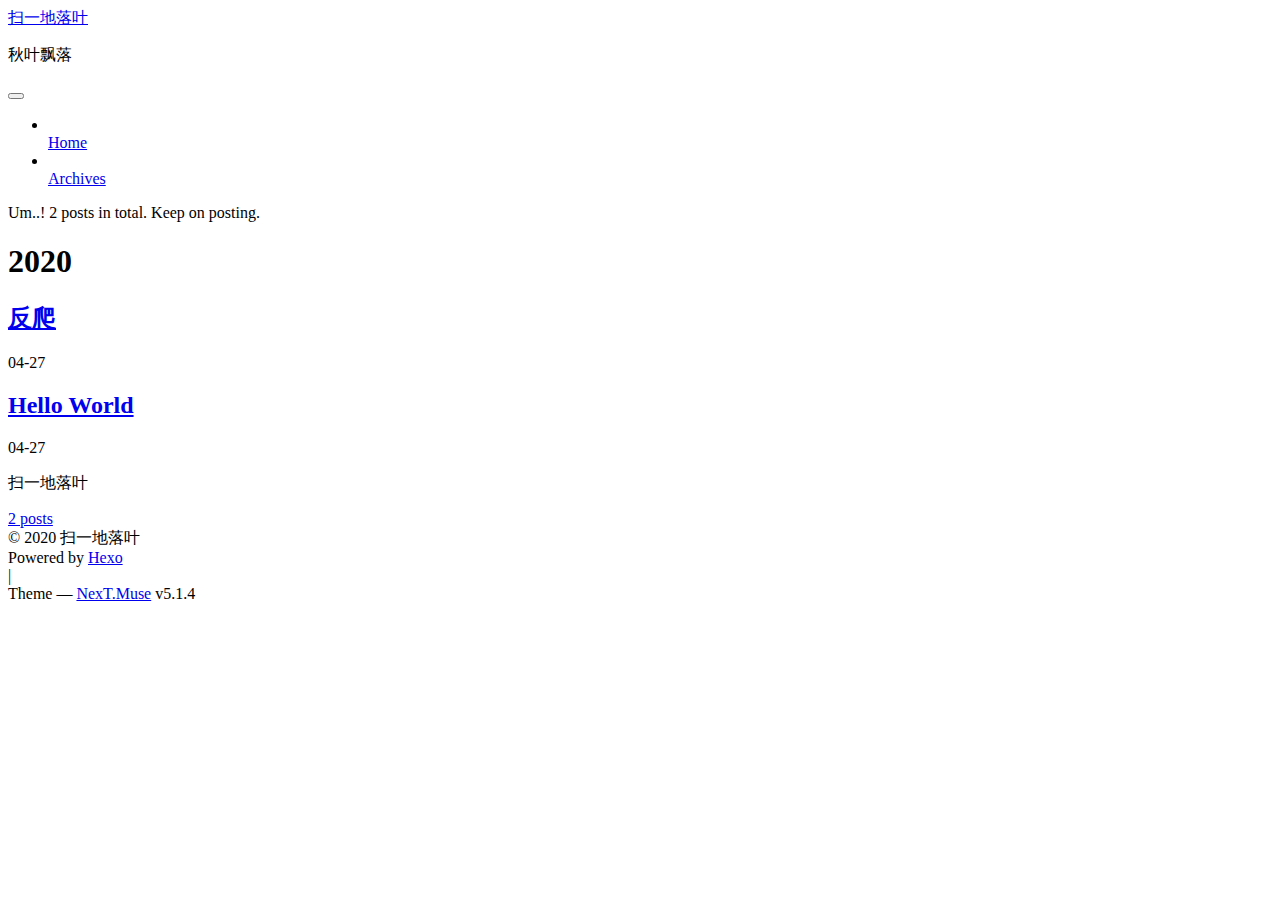
==== commit 20f07555: "Site updated: 2020-04-27 18:51:56" ====
--- a/archives/index.html
+++ b/archives/index.html
@@ -80,11 +80,11 @@
 
 
 <meta property="og:type" content="website">
-<meta property="og:title" content="Hexo">
-<meta property="og:url" content="http://yoursite.com/archives/index.html">
-<meta property="og:site_name" content="Hexo">
+<meta property="og:title" content="扫一地落叶">
+<meta property="og:url" content="http://sydly.github.io/archives/index.html">
+<meta property="og:site_name" content="扫一地落叶">
 <meta property="og:locale" content="en_US">
-<meta property="article:author" content="John Doe">
+<meta property="article:author" content="扫一地落叶">
 <meta name="twitter:card" content="summary">
 
 
@@ -115,13 +115,13 @@
 
 
 
-  <link rel="canonical" href="http://yoursite.com/archives/"/>
-
-
-
-
-
-  <title>Archive | Hexo</title>
+  <link rel="canonical" href="http://sydly.github.io/archives/"/>
+
+
+
+
+
+  <title>Archive | 扫一地落叶</title>
   
 
 
@@ -151,12 +151,12 @@
     <div class="custom-logo-site-title">
       <a href="/"  class="brand" rel="start">
         <span class="logo-line-before"><i></i></span>
-        <span class="site-title">Hexo</span>
+        <span class="site-title">扫一地落叶</span>
         <span class="logo-line-after"><i></i></span>
       </a>
     </div>
       
-        <p class="site-subtitle"></p>
+        <p class="site-subtitle">秋叶飘落</p>
       
   </div>
 
@@ -351,7 +351,7 @@
         <div class="site-overview">
           <div class="site-author motion-element" itemprop="author" itemscope itemtype="http://schema.org/Person">
             
-              <p class="site-author-name" itemprop="name">John Doe</p>
+              <p class="site-author-name" itemprop="name">扫一地落叶</p>
               <p class="site-description motion-element" itemprop="description"></p>
           </div>
 
@@ -407,7 +407,7 @@
   <span class="with-love">
     <i class="fa fa-user"></i>
   </span>
-  <span class="author" itemprop="copyrightHolder">John Doe</span>
+  <span class="author" itemprop="copyrightHolder">扫一地落叶</span>
 
   
 </div>
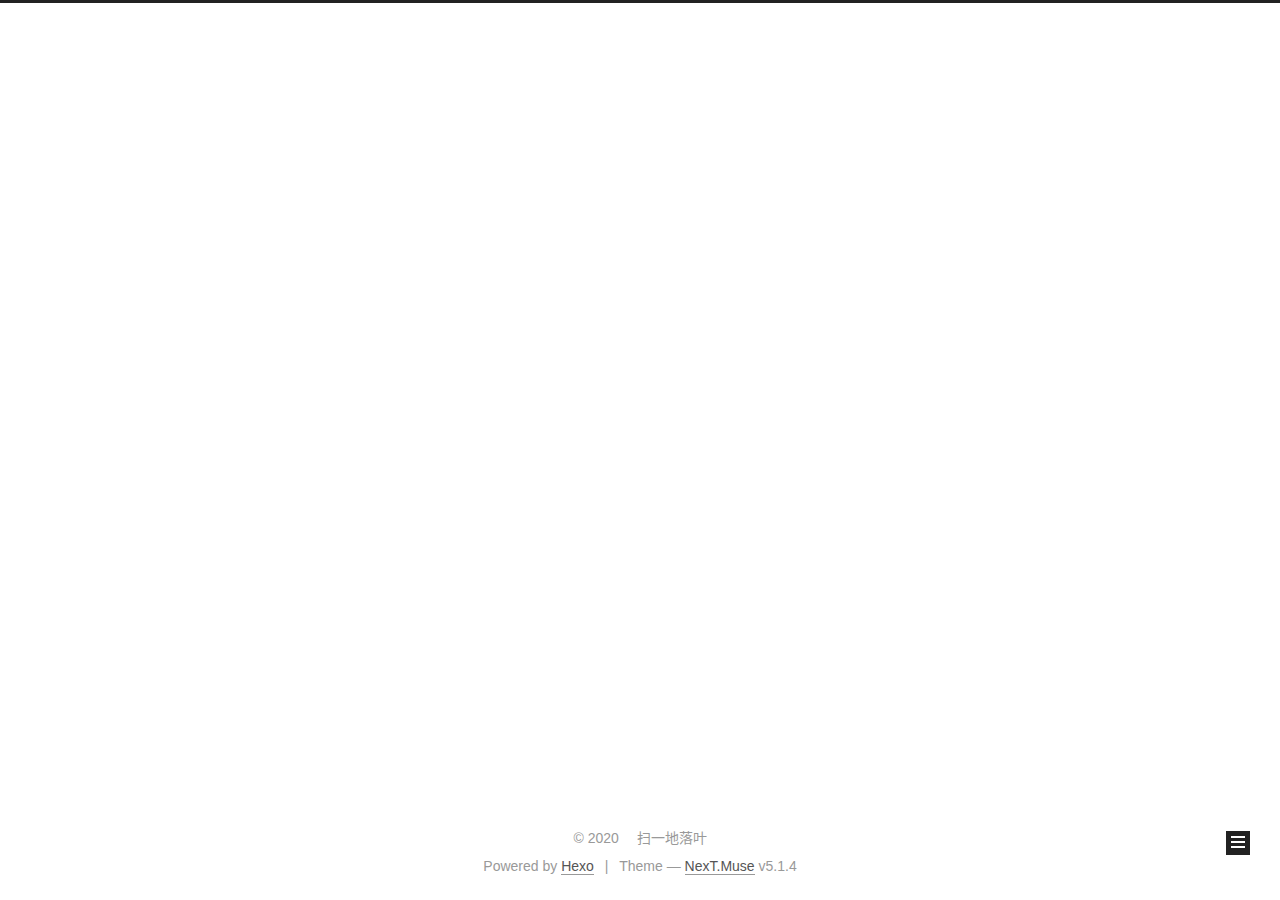
==== commit ebb35766: "Site updated: 2020-04-27 20:10:38" ====
--- a/archives/index.html
+++ b/archives/index.html
@@ -5,7 +5,7 @@
   
 
 
-<html class="theme-next muse use-motion" lang="en">
+<html class="theme-next muse use-motion" lang="zh-CN">
 <head>
   <meta charset="UTF-8"/>
 <meta http-equiv="X-UA-Compatible" content="IE=edge" />
@@ -81,9 +81,9 @@
 
 <meta property="og:type" content="website">
 <meta property="og:title" content="扫一地落叶">
-<meta property="og:url" content="http://sydly.github.io/archives/index.html">
+<meta property="og:url" content="https://fraudl.github.io/archives/index.html">
 <meta property="og:site_name" content="扫一地落叶">
-<meta property="og:locale" content="en_US">
+<meta property="og:locale" content="zh_CN">
 <meta property="article:author" content="扫一地落叶">
 <meta name="twitter:card" content="summary">
 
@@ -115,7 +115,7 @@
 
 
 
-  <link rel="canonical" href="http://sydly.github.io/archives/"/>
+  <link rel="canonical" href="https://fraudl.github.io/archives/"/>
 
 
 
@@ -133,7 +133,7 @@
 
 <meta name="generator" content="Hexo 4.2.0"></head>
 
-<body itemscope itemtype="http://schema.org/WebPage" lang="en">
+<body itemscope itemtype="http://schema.org/WebPage" lang="zh-CN">
 
   
   
@@ -227,7 +227,7 @@
         
           
         
-        Um..! 2 posts in total. Keep on posting.
+        Um..! 1 post. Keep on posting.
       </span>
 
       
@@ -274,43 +274,6 @@
 
       
 
-        
-        
-        
-
-        
-        
-
-        
-
-  <article class="post post-type-normal" itemscope itemtype="http://schema.org/Article">
-    <header class="post-header">
-
-      <h2 class="post-title">
-        
-            <a class="post-title-link" href="/2020/04/27/hello-world/" itemprop="url">
-              
-                <span itemprop="name">Hello World</span>
-              
-            </a>
-        
-      </h2>
-
-      <div class="post-meta">
-        <time class="post-time" itemprop="dateCreated"
-              datetime="2020-04-27T16:24:58+08:00"
-              content="2020-04-27" >
-          04-27
-        </time>
-      </div>
-
-    </header>
-  </article>
-
-
-
-      
-
     </div>
   </div>
   
@@ -362,7 +325,7 @@
               
                 <a href="/archives/%20%7C%7C%20archive">
               
-                  <span class="site-state-item-count">2</span>
+                  <span class="site-state-item-count">1</span>
                   <span class="site-state-item-name">posts</span>
                 </a>
               </div>
--- a/css/main.css
+++ b/css/main.css
@@ -0,0 +1,2662 @@
+/* normalize.css v3.0.2 | MIT License | git.io/normalize */
+html {
+  font-family: sans-serif; /* 1 */
+  -ms-text-size-adjust: 100%; /* 2 */
+  -webkit-text-size-adjust: 100%; /* 2 */
+}
+body {
+  margin: 0;
+}
+article,
+aside,
+details,
+figcaption,
+figure,
+footer,
+header,
+hgroup,
+main,
+menu,
+nav,
+section,
+summary {
+  display: block;
+}
+audio,
+canvas,
+progress,
+video {
+  display: inline-block; /* 1 */
+  vertical-align: baseline; /* 2 */
+}
+audio:not([controls]) {
+  display: none;
+  height: 0;
+}
+[hidden],
+template {
+  display: none;
+}
+a {
+  background-color: transparent;
+}
+a:active,
+a:hover {
+  outline: 0;
+}
+abbr[title] {
+  border-bottom: 1px dotted;
+}
+b,
+strong {
+  font-weight: bold;
+}
+dfn {
+  font-style: italic;
+}
+h1 {
+  font-size: 2em;
+  margin: 0.67em 0;
+}
+mark {
+  background: #ff0;
+  color: #000;
+}
+small {
+  font-size: 80%;
+}
+sub,
+sup {
+  font-size: 75%;
+  line-height: 0;
+  position: relative;
+  vertical-align: baseline;
+}
+sup {
+  top: -0.5em;
+}
+sub {
+  bottom: -0.25em;
+}
+img {
+  border: 0;
+}
+svg:not(:root) {
+  overflow: hidden;
+}
+figure {
+  margin: 1em 40px;
+}
+hr {
+  -moz-box-sizing: content-box;
+  box-sizing: content-box;
+  height: 0;
+}
+pre {
+  overflow: auto;
+}
+code,
+kbd,
+pre,
+samp {
+  font-family: monospace, monospace;
+  font-size: 1em;
+}
+button,
+input,
+optgroup,
+select,
+textarea {
+  color: inherit; /* 1 */
+  font: inherit; /* 2 */
+  margin: 0; /* 3 */
+}
+button {
+  overflow: visible;
+}
+button,
+select {
+  text-transform: none;
+}
+button,
+html input[type="button"],
+input[type="reset"],
+input[type="submit"] {
+  -webkit-appearance: button; /* 2 */
+  cursor: pointer; /* 3 */
+}
+button[disabled],
+html input[disabled] {
+  cursor: default;
+}
+button::-moz-focus-inner,
+input::-moz-focus-inner {
+  border: 0;
+  padding: 0;
+}
+input {
+  line-height: normal;
+}
+input[type="checkbox"],
+input[type="radio"] {
+  box-sizing: border-box; /* 1 */
+  padding: 0; /* 2 */
+}
+input[type="number"]::-webkit-inner-spin-button,
+input[type="number"]::-webkit-outer-spin-button {
+  height: auto;
+}
+input[type="search"] {
+  -webkit-appearance: textfield; /* 1 */
+  -moz-box-sizing: content-box;
+  -webkit-box-sizing: content-box; /* 2 */
+  box-sizing: content-box;
+}
+input[type="search"]::-webkit-search-cancel-button,
+input[type="search"]::-webkit-search-decoration {
+  -webkit-appearance: none;
+}
+fieldset {
+  border: 1px solid #c0c0c0;
+  margin: 0 2px;
+  padding: 0.35em 0.625em 0.75em;
+}
+legend {
+  border: 0; /* 1 */
+  padding: 0; /* 2 */
+}
+textarea {
+  overflow: auto;
+}
+optgroup {
+  font-weight: bold;
+}
+table {
+  border-collapse: collapse;
+  border-spacing: 0;
+}
+td,
+th {
+  padding: 0;
+}
+::selection {
+  background: #262a30;
+  color: #fff;
+}
+body {
+  position: relative;
+  font-family: 'Lato', "PingFang SC", "Microsoft YaHei", sans-serif;
+  font-size: 14px;
+  line-height: 2;
+  color: #555;
+  background: #fff;
+}
+@media (max-width: 767px) {
+  body {
+    padding-right: 0 !important;
+  }
+}
+@media (min-width: 768px) and (max-width: 991px) {
+  body {
+    padding-right: 0 !important;
+  }
+}
+@media (min-width: 1600px) {
+  body {
+    font-size: 16px;
+  }
+}
+h1,
+h2,
+h3,
+h4,
+h5,
+h6 {
+  margin: 0;
+  padding: 0;
+  font-weight: bold;
+  line-height: 1.5;
+  font-family: 'Lato', "PingFang SC", "Microsoft YaHei", sans-serif;
+}
+h2,
+h3,
+h4,
+h5,
+h6 {
+  margin: 20px 0 15px;
+}
+h1 {
+  font-size: 22px;
+}
+@media (max-width: 767px) {
+  h1 {
+    font-size: 18px;
+  }
+}
+h2 {
+  font-size: 20px;
+}
+@media (max-width: 767px) {
+  h2 {
+    font-size: 16px;
+  }
+}
+h3 {
+  font-size: 18px;
+}
+@media (max-width: 767px) {
+  h3 {
+    font-size: 14px;
+  }
+}
+h4 {
+  font-size: 16px;
+}
+@media (max-width: 767px) {
+  h4 {
+    font-size: 12px;
+  }
+}
+h5 {
+  font-size: 14px;
+}
+@media (max-width: 767px) {
+  h5 {
+    font-size: 10px;
+  }
+}
+h6 {
+  font-size: 12px;
+}
+@media (max-width: 767px) {
+  h6 {
+    font-size: 8px;
+  }
+}
+p {
+  margin: 0 0 20px 0;
+}
+a {
+  color: #555;
+  text-decoration: none;
+  outline: none;
+  border-bottom: 1px solid #999;
+  word-wrap: break-word;
+}
+a:hover {
+  color: #222;
+  border-bottom-color: #222;
+}
+blockquote {
+  margin: 0;
+  padding: 0;
+}
+img {
+  display: block;
+  margin: auto;
+  max-width: 100%;
+  height: auto;
+}
+hr {
+  margin: 40px 0;
+  height: 3px;
+  border: none;
+  background-color: #ddd;
+  background-image: repeating-linear-gradient(-45deg, #fff, #fff 4px, transparent 4px, transparent 8px);
+}
+blockquote {
+  padding: 0 15px;
+  color: #666;
+  border-left: 4px solid #ddd;
+}
+blockquote cite::before {
+  content: "-";
+  padding: 0 5px;
+}
+dt {
+  font-weight: 700;
+}
+dd {
+  margin: 0;
+  padding: 0;
+}
+kbd {
+  border: 1px solid #ccc;
+  border-radius: 0.2em;
+  box-shadow: 0.1em 0.1em 0.2em rgba(0,0,0,0.1);
+  background-color: #f9f9f9;
+  font-family: inherit;
+  background-image: -webkit-linear-gradient(top, #eee, #fff, #eee);
+  padding: 0.1em 0.3em;
+  white-space: nowrap;
+}
+.text-left {
+  text-align: left;
+}
+.text-center {
+  text-align: center;
+}
+.text-right {
+  text-align: right;
+}
+.text-justify {
+  text-align: justify;
+}
+.text-nowrap {
+  white-space: nowrap;
+}
+.text-lowercase {
+  text-transform: lowercase;
+}
+.text-uppercase {
+  text-transform: uppercase;
+}
+.text-capitalize {
+  text-transform: capitalize;
+}
+.center-block {
+  display: block;
+  margin-left: auto;
+  margin-right: auto;
+}
+.clearfix:before,
+.clearfix:after {
+  content: " ";
+  display: table;
+}
+.clearfix:after {
+  clear: both;
+}
+.pullquote {
+  width: 45%;
+}
+.pullquote.left {
+  float: left;
+  margin-left: 5px;
+  margin-right: 10px;
+}
+.pullquote.right {
+  float: right;
+  margin-left: 10px;
+  margin-right: 5px;
+}
+.affix.affix.affix {
+  position: fixed;
+}
+.translation {
+  margin-top: -20px;
+  font-size: 14px;
+  color: #999;
+}
+.scrollbar-measure {
+  width: 100px;
+  height: 100px;
+  overflow: scroll;
+  position: absolute;
+  top: -9999px;
+}
+.use-motion .motion-element {
+  opacity: 0;
+}
+table {
+  margin: 20px 0;
+  width: 100%;
+  border-collapse: collapse;
+  border-spacing: 0;
+  border: 1px solid #ddd;
+  font-size: 14px;
+  table-layout: fixed;
+  word-wrap: break-all;
+}
+table>tbody>tr:nth-of-type(odd) {
+  background-color: #f9f9f9;
+}
+table>tbody>tr:hover {
+  background-color: #f5f5f5;
+}
+caption,
+th,
+td {
+  padding: 8px;
+  text-align: left;
+  vertical-align: middle;
+  font-weight: normal;
+}
+th,
+td {
+  border-bottom: 3px solid #ddd;
+  border-right: 1px solid #eee;
+}
+th {
+  padding-bottom: 10px;
+  font-weight: 700;
+}
+td {
+  border-bottom-width: 1px;
+}
+html,
+body {
+  height: 100%;
+}
+.container {
+  position: relative;
+  min-height: 100%;
+}
+.header-inner {
+  margin: 0 auto;
+  padding: 100px 0 70px;
+  width: 700px;
+}
+@media (min-width: 1600px) {
+  .container .header-inner {
+    width: 900px;
+  }
+}
+.main {
+  padding-bottom: 150px;
+}
+.main-inner {
+  margin: 0 auto;
+  width: 700px;
+}
+@media (min-width: 1600px) {
+  .container .main-inner {
+    width: 900px;
+  }
+}
+.footer {
+  position: absolute;
+  left: 0;
+  bottom: 0;
+  width: 100%;
+  min-height: 50px;
+}
+.footer-inner {
+  box-sizing: border-box;
+  margin: 20px auto;
+  width: 700px;
+}
+@media (min-width: 1600px) {
+  .container .footer-inner {
+    width: 900px;
+  }
+}
+pre,
+.highlight {
+  overflow: auto;
+  margin: 20px 0;
+  padding: 0;
+  font-size: 13px;
+  color: #4d4d4c;
+  background: #f7f7f7;
+  line-height: 1.6;
+}
+pre,
+code {
+  font-family: consolas, Menlo, "PingFang SC", "Microsoft YaHei", monospace;
+}
+code {
+  padding: 2px 4px;
+  word-wrap: break-word;
+  color: #555;
+  background: #eee;
+  border-radius: 3px;
+  font-size: 13px;
+}
+pre {
+  padding: 10px;
+}
+pre code {
+  padding: 0;
+  color: #4d4d4c;
+  background: none;
+  text-shadow: none;
+}
+.highlight {
+  border-radius: 1px;
+}
+.highlight pre {
+  border: none;
+  margin: 0;
+  padding: 10px 0;
+}
+.highlight table {
+  margin: 0;
+  width: auto;
+  border: none;
+}
+.highlight td {
+  border: none;
+  padding: 0;
+}
+.highlight figcaption {
+  font-size: 1em;
+  color: #4d4d4c;
+  line-height: 1em;
+  margin-bottom: 1em;
+}
+.highlight figcaption:before,
+.highlight figcaption:after {
+  content: " ";
+  display: table;
+}
+.highlight figcaption:after {
+  clear: both;
+}
+.highlight figcaption a {
+  float: right;
+  color: #4d4d4c;
+}
+.highlight figcaption a:hover {
+  border-bottom-color: #4d4d4c;
+}
+.highlight .gutter pre {
+  padding-left: 10px;
+  padding-right: 10px;
+  color: #869194;
+  text-align: right;
+  background-color: #eff2f3;
+}
+.highlight .code pre {
+  width: 100%;
+  padding-left: 10px;
+  padding-right: 10px;
+  background-color: #f7f7f7;
+}
+.highlight .line {
+  height: 20px;
+}
+.gutter {
+  -webkit-user-select: none;
+  -moz-user-select: none;
+  -ms-user-select: none;
+  user-select: none;
+}
+.gist table {
+  width: auto;
+}
+.gist table td {
+  border: none;
+}
+pre .deletion {
+  background: #fdd;
+}
+pre .addition {
+  background: #dfd;
+}
+pre .meta {
+  color: #8959a8;
+}
+pre .comment {
+  color: #8e908c;
+}
+pre .variable,
+pre .attribute,
+pre .tag,
+pre .regexp,
+pre .ruby .constant,
+pre .xml .tag .title,
+pre .xml .pi,
+pre .xml .doctype,
+pre .html .doctype,
+pre .css .id,
+pre .css .class,
+pre .css .pseudo {
+  color: #c82829;
+}
+pre .number,
+pre .preprocessor,
+pre .built_in,
+pre .literal,
+pre .params,
+pre .constant,
+pre .command {
+  color: #f5871f;
+}
+pre .ruby .class .title,
+pre .css .rules .attribute,
+pre .string,
+pre .value,
+pre .inheritance,
+pre .header,
+pre .ruby .symbol,
+pre .xml .cdata,
+pre .special,
+pre .number,
+pre .formula {
+  color: #718c00;
+}
+pre .title,
+pre .css .hexcolor {
+  color: #3e999f;
+}
+pre .function,
+pre .python .decorator,
+pre .python .title,
+pre .ruby .function .title,
+pre .ruby .title .keyword,
+pre .perl .sub,
+pre .javascript .title,
+pre .coffeescript .title {
+  color: #4271ae;
+}
+pre .keyword,
+pre .javascript .function {
+  color: #8959a8;
+}
+.full-image.full-image.full-image.full-image {
+  border: none;
+  max-width: 100%;
+  width: auto;
+  margin: 20px auto 25px;
+}
+@media (min-width: 992px) {
+  .full-image.full-image.full-image.full-image {
+    max-width: none;
+    width: 110%;
+    margin: 25px -5%;
+  }
+}
+.blockquote-center,
+.page-home .post-type-quote blockquote,
+.page-post-detail .post-type-quote blockquote {
+  position: relative;
+  margin: 40px 0;
+  padding: 0;
+  border-left: none;
+  text-align: center;
+}
+.blockquote-center::before,
+.page-home .post-type-quote blockquote::before,
+.page-post-detail .post-type-quote blockquote::before,
+.blockquote-center::after,
+.page-home .post-type-quote blockquote::after,
+.page-post-detail .post-type-quote blockquote::after {
+  position: absolute;
+  content: ' ';
+  display: block;
+  width: 100%;
+  height: 24px;
+  opacity: 0.2;
+  background-repeat: no-repeat;
+  background-position: 0 -6px;
+  background-size: 22px 22px;
+}
+.blockquote-center::before,
+.page-home .post-type-quote blockquote::before,
+.page-post-detail .post-type-quote blockquote::before {
+  top: -20px;
+  background-image: url("../images/quote-l.svg");
+  border-top: 1px solid #ccc;
+}
+.blockquote-center::after,
+.page-home .post-type-quote blockquote::after,
+.page-post-detail .post-type-quote blockquote::after {
+  bottom: -20px;
+  background-image: url("../images/quote-r.svg");
+  border-bottom: 1px solid #ccc;
+  background-position: 100% 8px;
+}
+.blockquote-center p,
+.page-home .post-type-quote blockquote p,
+.page-post-detail .post-type-quote blockquote p,
+.blockquote-center div,
+.page-home .post-type-quote blockquote div,
+.page-post-detail .post-type-quote blockquote div {
+  text-align: center;
+}
+.post .post-body .group-picture img {
+  box-sizing: border-box;
+  padding: 0 3px;
+  border: none;
+}
+.post .group-picture-row {
+  overflow: hidden;
+  margin-top: 6px;
+}
+.post .group-picture-row:first-child {
+  margin-top: 0;
+}
+.post .group-picture-column {
+  float: left;
+}
+.page-post-detail .post-body .group-picture-column {
+  float: none;
+  margin-top: 10px;
+  width: auto !important;
+}
+.page-post-detail .post-body .group-picture-column img {
+  margin: 0 auto;
+}
+.page-archive .group-picture-container {
+  overflow: hidden;
+}
+.page-archive .group-picture-row {
+  float: left;
+}
+.page-archive .group-picture-row:first-child {
+  margin-top: 6px;
+}
+.page-archive .group-picture-column {
+  max-width: 150px;
+  max-height: 150px;
+}
+.post-body .note {
+  position: relative;
+  padding: 15px;
+  margin-bottom: 20px;
+  border: 1px solid #eee;
+  border-left-width: 5px;
+  border-radius: 3px;
+}
+.post-body .note h2,
+.post-body .note h3,
+.post-body .note h4,
+.post-body .note h5,
+.post-body .note h6 {
+  margin-top: 0;
+  margin-bottom: 0;
+  border-bottom: initial;
+  padding-top: 0 !important;
+}
+.post-body .note p:first-child,
+.post-body .note ul:first-child,
+.post-body .note ol:first-child,
+.post-body .note table:first-child,
+.post-body .note pre:first-child,
+.post-body .note blockquote:first-child {
+  margin-top: 0;
+}
+.post-body .note p:last-child,
+.post-body .note ul:last-child,
+.post-body .note ol:last-child,
+.post-body .note table:last-child,
+.post-body .note pre:last-child,
+.post-body .note blockquote:last-child {
+  margin-bottom: 0;
+}
+.post-body .note.default {
+  border-left-color: #777;
+}
+.post-body .note.default h2,
+.post-body .note.default h3,
+.post-body .note.default h4,
+.post-body .note.default h5,
+.post-body .note.default h6 {
+  color: #777;
+}
+.post-body .note.primary {
+  border-left-color: #6f42c1;
+}
+.post-body .note.primary h2,
+.post-body .note.primary h3,
+.post-body .note.primary h4,
+.post-body .note.primary h5,
+.post-body .note.primary h6 {
+  color: #6f42c1;
+}
+.post-body .note.info {
+  border-left-color: #428bca;
+}
+.post-body .note.info h2,
+.post-body .note.info h3,
+.post-body .note.info h4,
+.post-body .note.info h5,
+.post-body .note.info h6 {
+  color: #428bca;
+}
+.post-body .note.success {
+  border-left-color: #5cb85c;
+}
+.post-body .note.success h2,
+.post-body .note.success h3,
+.post-body .note.success h4,
+.post-body .note.success h5,
+.post-body .note.success h6 {
+  color: #5cb85c;
+}
+.post-body .note.warning {
+  border-left-color: #f0ad4e;
+}
+.post-body .note.warning h2,
+.post-body .note.warning h3,
+.post-body .note.warning h4,
+.post-body .note.warning h5,
+.post-body .note.warning h6 {
+  color: #f0ad4e;
+}
+.post-body .note.danger {
+  border-left-color: #d9534f;
+}
+.post-body .note.danger h2,
+.post-body .note.danger h3,
+.post-body .note.danger h4,
+.post-body .note.danger h5,
+.post-body .note.danger h6 {
+  color: #d9534f;
+}
+.post-body .label {
+  display: inline;
+  padding: 0 2px;
+  white-space: nowrap;
+}
+.post-body .label.default {
+  background-color: #f0f0f0;
+}
+.post-body .label.primary {
+  background-color: #efe6f7;
+}
+.post-body .label.info {
+  background-color: #e5f2f8;
+}
+.post-body .label.success {
+  background-color: #e7f4e9;
+}
+.post-body .label.warning {
+  background-color: #fcf6e1;
+}
+.post-body .label.danger {
+  background-color: #fae8eb;
+}
+.post-body .tabs {
+  position: relative;
+  display: block;
+  margin-bottom: 20px;
+  padding-top: 10px;
+}
+.post-body .tabs ul.nav-tabs {
+  margin: 0;
+  padding: 0;
+  display: flex;
+  margin-bottom: -1px;
+}
+@media (max-width: 413px) {
+  .post-body .tabs ul.nav-tabs {
+    display: block;
+    margin-bottom: 5px;
+  }
+}
+.post-body .tabs ul.nav-tabs li.tab {
+  list-style-type: none !important;
+  margin: 0 0.25em 0 0;
+  border-top: 3px solid transparent;
+  border-left: 1px solid transparent;
+  border-right: 1px solid transparent;
+}
+@media (max-width: 413px) {
+  .post-body .tabs ul.nav-tabs li.tab {
+    margin: initial;
+    border-top: 1px solid transparent;
+    border-left: 3px solid transparent;
+    border-right: 1px solid transparent;
+    border-bottom: 1px solid transparent;
+  }
+}
+.post-body .tabs ul.nav-tabs li.tab a {
+  outline: 0;
+  border-bottom: initial;
+  display: block;
+  line-height: 1.8em;
+  padding: 0.25em 0.75em;
+  transition-duration: 0.2s;
+  transition-timing-function: ease-out;
+  transition-delay: 0s;
+}
+.post-body .tabs ul.nav-tabs li.tab a i {
+  width: 1.285714285714286em;
+}
+.post-body .tabs ul.nav-tabs li.tab.active {
+  border-top: 3px solid #fc6423;
+  border-left: 1px solid #ddd;
+  border-right: 1px solid #ddd;
+  background-color: #fff;
+}
+@media (max-width: 413px) {
+  .post-body .tabs ul.nav-tabs li.tab.active {
+    border-top: 1px solid #ddd;
+    border-left: 3px solid #fc6423;
+    border-right: 1px solid #ddd;
+    border-bottom: 1px solid #ddd;
+  }
+}
+.post-body .tabs ul.nav-tabs li.tab.active a {
+  cursor: default;
+  color: #555;
+}
+.post-body .tabs .tab-content {
+  background-color: #fff;
+}
+.post-body .tabs .tab-content .tab-pane {
+  border: 1px solid #ddd;
+  padding: 20px 20px 0 20px;
+}
+.post-body .tabs .tab-content .tab-pane:not(.active) {
+  display: none !important;
+}
+.post-body .tabs .tab-content .tab-pane.active {
+  display: block !important;
+}
+.btn {
+  display: inline-block;
+  padding: 0 20px;
+  font-size: 14px;
+  color: #fff;
+  background: #222;
+  border: 2px solid #222;
+  text-decoration: none;
+  border-radius: 0;
+  transition-property: background-color;
+  transition-duration: 0.2s;
+  transition-timing-function: ease-in-out;
+  transition-delay: 0s;
+  line-height: 2;
+}
+.btn:hover {
+  border-color: #222;
+  color: #222;
+  background: #fff;
+}
+.btn +.btn {
+  margin: 0 0 8px 8px;
+}
+.btn .fa-fw {
+  width: 1.285714285714286em;
+  text-align: left;
+}
+.btn-bar {
+  display: block;
+  width: 22px;
+  height: 2px;
+  background: #555;
+  border-radius: 1px;
+}
+.btn-bar+.btn-bar {
+  margin-top: 4px;
+}
+.pagination {
+  margin: 120px 0 40px;
+  text-align: center;
+  border-top: 1px solid #eee;
+}
+.page-number-basic,
+.pagination .prev,
+.pagination .next,
+.pagination .page-number,
+.pagination .space {
+  display: inline-block;
+  position: relative;
+  top: -1px;
+  margin: 0 10px;
+  padding: 0 11px;
+}
+@media (max-width: 767px) {
+  .page-number-basic,
+  .pagination .prev,
+  .pagination .next,
+  .pagination .page-number,
+  .pagination .space {
+    margin: 0 5px;
+  }
+}
+.pagination .prev,
+.pagination .next,
+.pagination .page-number {
+  border-bottom: 0;
+  border-top: 1px solid #eee;
+  transition-property: border-color;
+  transition-duration: 0.2s;
+  transition-timing-function: ease-in-out;
+  transition-delay: 0s;
+}
+.pagination .prev:hover,
+.pagination .next:hover,
+.pagination .page-number:hover {
+  border-top-color: #222;
+}
+.pagination .space {
+  padding: 0;
+  margin: 0;
+}
+.pagination .prev {
+  margin-left: 0;
+}
+.pagination .next {
+  margin-right: 0;
+}
+.pagination .page-number.current {
+  color: #fff;
+  background: #ccc;
+  border-top-color: #ccc;
+}
+@media (max-width: 767px) {
+  .pagination {
+    border-top: none;
+  }
+  .pagination .prev,
+  .pagination .next,
+  .pagination .page-number {
+    margin-bottom: 10px;
+    border-top: 0;
+    border-bottom: 1px solid #eee;
+    padding: 0 10px;
+  }
+  .pagination .prev:hover,
+  .pagination .next:hover,
+  .pagination .page-number:hover {
+    border-bottom-color: #222;
+  }
+}
+.comments {
+  margin: 60px 20px 0;
+}
+.tag-cloud {
+  text-align: center;
+}
+.tag-cloud a {
+  display: inline-block;
+  margin: 10px;
+}
+.back-to-top {
+  box-sizing: border-box;
+  position: fixed;
+  bottom: -100px;
+  right: 30px;
+  z-index: 1050;
+  padding: 0 6px;
+  width: 24px;
+  background: #222;
+  font-size: 12px;
+  opacity: 1;
+  color: #fff;
+  cursor: pointer;
+  text-align: center;
+  -webkit-transform: translateZ(0);
+  transition-property: bottom;
+  transition-duration: 0.2s;
+  transition-timing-function: ease-in-out;
+  transition-delay: 0s;
+}
+@media (min-width: 768px) and (max-width: 991px) {
+  .back-to-top {
+    display: none !important;
+  }
+}
+@media (max-width: 767px) {
+  .back-to-top {
+    display: none !important;
+  }
+}
+.back-to-top.back-to-top-on {
+  bottom: 19px;
+}
+.header {
+  background: transparent;
+}
+.header-inner {
+  position: relative;
+}
+.headband {
+  height: 3px;
+  background: #222;
+}
+.site-meta {
+  margin: 0;
+  text-align: center;
+}
+@media (max-width: 767px) {
+  .site-meta {
+    text-align: center;
+  }
+}
+.brand {
+  position: relative;
+  display: inline-block;
+  padding: 0 40px;
+  color: #fff;
+  background: #222;
+  border-bottom: none;
+}
+.brand:hover {
+  color: #fff;
+}
+.logo {
+  display: inline-block;
+  margin-right: 5px;
+  line-height: 36px;
+  vertical-align: top;
+}
+.site-title {
+  display: inline-block;
+  vertical-align: top;
+  line-height: 36px;
+  font-size: 20px;
+  font-weight: normal;
+  font-family: 'Lato', "PingFang SC", "Microsoft YaHei", sans-serif;
+}
+.site-subtitle {
+  margin-top: 10px;
+  font-size: 13px;
+  color: #999;
+}
+.use-motion .brand {
+  opacity: 0;
+}
+.use-motion .logo,
+.use-motion .site-title,
+.use-motion .site-subtitle {
+  opacity: 0;
+  position: relative;
+  top: -10px;
+}
+.site-nav-toggle {
+  display: none;
+  position: absolute;
+  top: 10px;
+  left: 10px;
+}
+@media (max-width: 767px) {
+  .site-nav-toggle {
+    display: block;
+  }
+}
+.site-nav-toggle button {
+  margin-top: 2px;
+  padding: 9px 10px;
+  background: transparent;
+  border: none;
+}
+@media (max-width: 767px) {
+  .site-nav {
+    display: none;
+    margin: 0 -10px;
+    padding: 0 10px;
+    clear: both;
+    border-top: 1px solid #ddd;
+  }
+}
+@media (min-width: 768px) and (max-width: 991px) {
+  .site-nav {
+    display: block !important;
+  }
+}
+@media (min-width: 992px) {
+  .site-nav {
+    display: block !important;
+  }
+}
+.menu {
+  margin-top: 20px;
+  padding-left: 0;
+  text-align: center;
+}
+.menu .menu-item {
+  display: inline-block;
+  margin: 0 10px;
+  list-style: none;
+}
+@media screen and (max-width: 767px) {
+  .menu .menu-item {
+    margin-top: 10px;
+  }
+}
+.menu .menu-item a {
+  display: block;
+  font-size: 13px;
+  line-height: inherit;
+  border-bottom: 1px solid transparent;
+  transition-property: border-color;
+  transition-duration: 0.2s;
+  transition-timing-function: ease-in-out;
+  transition-delay: 0s;
+}
+.menu .menu-item a:hover {
+  border-bottom-color: #222;
+}
+.menu .menu-item .fa {
+  margin-right: 5px;
+}
+.use-motion .menu-item {
+  opacity: 0;
+}
+.post-body {
+  font-family: 'Lato', "PingFang SC", "Microsoft YaHei", sans-serif;
+}
+@media (max-width: 767px) {
+  .post-body {
+    word-break: break-word;
+  }
+}
+.post-body .fancybox img {
+  display: block !important;
+  margin: 0 auto;
+  cursor: pointer;
+  cursor: zoom-in;
+  cursor: -webkit-zoom-in;
+}
+.post-body .image-caption,
+.post-body .figure .caption {
+  margin: -20px auto 15px;
+  text-align: center;
+  font-size: 14px;
+  color: #999;
+  font-weight: bold;
+  line-height: 1;
+}
+.post-sticky-flag {
+  display: inline-block;
+  font-size: 16px;
+  -ms-transform: rotate(30deg);
+  -webkit-transform: rotate(30deg);
+  -moz-transform: rotate(30deg);
+  -ms-transform: rotate(30deg);
+  -o-transform: rotate(30deg);
+  transform: rotate(30deg);
+}
+.use-motion .post-block,
+.use-motion .pagination,
+.use-motion .comments {
+  opacity: 0;
+}
+.use-motion .post-header {
+  opacity: 0;
+}
+.use-motion .post-body {
+  opacity: 0;
+}
+.use-motion .collection-title {
+  opacity: 0;
+}
+.posts-expand {
+  padding-top: 40px;
+}
+@media (max-width: 767px) {
+  .posts-expand {
+    margin: 0 20px;
+  }
+  .post-body pre .gutter pre {
+    padding-right: 10px;
+  }
+  .post-body .highlight {
+    margin-left: 0px;
+    margin-right: 0px;
+    padding: 0;
+  }
+  .post-body .highlight .gutter pre {
+    padding-right: 10px;
+  }
+}
+@media (min-width: 992px) {
+  .posts-expand .post-body {
+    text-align: justify;
+  }
+}
+.posts-expand .post-body h2,
+.posts-expand .post-body h3,
+.posts-expand .post-body h4,
+.posts-expand .post-body h5,
+.posts-expand .post-body h6 {
+  padding-top: 10px;
+}
+.posts-expand .post-body h2 .header-anchor,
+.posts-expand .post-body h3 .header-anchor,
+.posts-expand .post-body h4 .header-anchor,
+.posts-expand .post-body h5 .header-anchor,
+.posts-expand .post-body h6 .header-anchor {
+  float: right;
+  margin-left: 10px;
+  color: #ccc;
+  border-bottom-style: none;
+  visibility: hidden;
+}
+.posts-expand .post-body h2 .header-anchor:hover,
+.posts-expand .post-body h3 .header-anchor:hover,
+.posts-expand .post-body h4 .header-anchor:hover,
+.posts-expand .post-body h5 .header-anchor:hover,
+.posts-expand .post-body h6 .header-anchor:hover {
+  color: inherit;
+}
+.posts-expand .post-body h2:hover .header-anchor,
+.posts-expand .post-body h3:hover .header-anchor,
+.posts-expand .post-body h4:hover .header-anchor,
+.posts-expand .post-body h5:hover .header-anchor,
+.posts-expand .post-body h6:hover .header-anchor {
+  visibility: visible;
+}
+.posts-expand .post-body ul li {
+  list-style: circle;
+}
+.posts-expand .post-body img {
+  box-sizing: border-box;
+  margin: auto;
+  padding: 3px;
+  border: 1px solid #ddd;
+}
+.posts-expand .post-body .fancybox img {
+  margin: 0 auto 25px;
+}
+@media (max-width: 767px) {
+  .posts-collapse {
+    margin: 0 20px;
+  }
+  .posts-collapse .post-title,
+  .posts-collapse .post-meta {
+    display: block;
+    width: auto;
+    text-align: left;
+  }
+}
+.posts-collapse {
+  position: relative;
+  z-index: 1010;
+  margin-left: 55px;
+}
+.posts-collapse::after {
+  content: " ";
+  position: absolute;
+  top: 20px;
+  left: 0;
+  margin-left: -2px;
+  width: 4px;
+  height: 100%;
+  background: #f5f5f5;
+  z-index: -1;
+}
+@media (max-width: 767px) {
+  .posts-collapse {
+    margin: 0 20px;
+  }
+}
+.posts-collapse .collection-title {
+  position: relative;
+  margin: 60px 0;
+}
+.posts-collapse .collection-title h1,
+.posts-collapse .collection-title h2 {
+  margin-left: 20px;
+}
+.posts-collapse .collection-title small {
+  color: #bbb;
+  margin-left: 5px;
+}
+.posts-collapse .collection-title::before {
+  content: " ";
+  position: absolute;
+  left: 0;
+  top: 50%;
+  margin-left: -4px;
+  margin-top: -4px;
+  width: 8px;
+  height: 8px;
+  background: #bbb;
+  border-radius: 50%;
+}
+.posts-collapse .post {
+  margin: 30px 0;
+}
+.posts-collapse .post-header {
+  position: relative;
+  transition-duration: 0.2s;
+  transition-timing-function: ease-in-out;
+  transition-delay: 0s;
+  transition-property: border;
+  border-bottom: 1px dashed #ccc;
+}
+.posts-collapse .post-header::before {
+  content: " ";
+  position: absolute;
+  left: 0;
+  top: 12px;
+  width: 6px;
+  height: 6px;
+  margin-left: -4px;
+  background: #bbb;
+  border-radius: 50%;
+  border: 1px solid #fff;
+  transition-duration: 0.2s;
+  transition-timing-function: ease-in-out;
+  transition-delay: 0s;
+  transition-property: background;
+}
+.posts-collapse .post-header:hover {
+  border-bottom-color: #666;
+}
+.posts-collapse .post-header:hover::before {
+  background: #222;
+}
+.posts-collapse .post-meta {
+  position: absolute;
+  font-size: 12px;
+  left: 20px;
+  top: 5px;
+}
+.posts-collapse .post-comments-count {
+  display: none;
+}
+.posts-collapse .post-title {
+  margin-left: 60px;
+  font-size: 16px;
+  font-weight: normal;
+  line-height: inherit;
+}
+.posts-collapse .post-title::after {
+  margin-left: 3px;
+  opacity: 0.6;
+}
+.posts-collapse .post-title a {
+  color: #666;
+  border-bottom: none;
+}
+.page-home .post-type-quote .post-header,
+.page-post-detail .post-type-quote .post-header,
+.page-home .post-type-quote .post-tags,
+.page-post-detail .post-type-quote .post-tags {
+  display: none;
+}
+.posts-expand .post-title {
+  text-align: center;
+  word-break: break-word;
+  font-weight: 400;
+}
+.posts-expand .post-title-link {
+  display: inline-block;
+  position: relative;
+  color: #555;
+  border-bottom: none;
+  line-height: 1.2;
+  vertical-align: top;
+}
+.posts-expand .post-title-link::before {
+  content: "";
+  position: absolute;
+  width: 100%;
+  height: 2px;
+  bottom: 0;
+  left: 0;
+  background-color: #000;
+  visibility: hidden;
+  -webkit-transform: scaleX(0);
+  -moz-transform: scaleX(0);
+  -ms-transform: scaleX(0);
+  -o-transform: scaleX(0);
+  transform: scaleX(0);
+  transition-duration: 0.2s;
+  transition-timing-function: ease-in-out;
+  transition-delay: 0s;
+}
+.posts-expand .post-title-link:hover::before {
+  visibility: visible;
+  -webkit-transform: scaleX(1);
+  -moz-transform: scaleX(1);
+  -ms-transform: scaleX(1);
+  -o-transform: scaleX(1);
+  transform: scaleX(1);
+}
+.posts-expand .post-title-link .fa {
+  font-size: 16px;
+}
+.posts-expand .post-meta {
+  margin: 3px 0 60px 0;
+  color: #999;
+  font-family: 'Lato', "PingFang SC", "Microsoft YaHei", sans-serif;
+  font-size: 12px;
+  text-align: center;
+}
+.posts-expand .post-meta .post-category-list {
+  display: inline-block;
+  margin: 0;
+  padding: 3px;
+}
+.posts-expand .post-meta .post-category-list-link {
+  color: #999;
+}
+.posts-expand .post-meta .post-description {
+  font-size: 14px;
+  margin-top: 2px;
+}
+.post-meta-divider {
+  margin: 0 0.5em;
+}
+.post-meta-item-icon {
+  margin-right: 3px;
+}
+@media (min-width: 768px) and (max-width: 991px) {
+  .post-meta-item-icon {
+    display: inline-block;
+  }
+}
+@media (max-width: 767px) {
+  .post-meta-item-icon {
+    display: inline-block;
+  }
+}
+@media (min-width: 768px) and (max-width: 991px) {
+  .post-meta-item-text {
+    display: none;
+  }
+}
+@media (max-width: 767px) {
+  .post-meta-item-text {
+    display: none;
+  }
+}
+@media (max-width: 767px) {
+  .posts-expand .post-comments-count {
+    display: none;
+  }
+}
+.post-button {
+  margin-top: 40px;
+}
+.posts-expand .post-tags {
+  margin-top: 40px;
+  text-align: center;
+}
+.posts-expand .post-tags a {
+  display: inline-block;
+  margin-right: 10px;
+  font-size: 13px;
+}
+.post-nav {
+  display: table;
+  margin-top: 15px;
+  width: 100%;
+  border-top: 1px solid #eee;
+}
+.post-nav-divider {
+  display: table-cell;
+  width: 10%;
+}
+.post-nav-item {
+  display: table-cell;
+  padding: 10px 0 0 0;
+  width: 45%;
+  vertical-align: top;
+}
+.post-nav-item a {
+  position: relative;
+  display: block;
+  line-height: 25px;
+  font-size: 14px;
+  color: #555;
+  border-bottom: none;
+}
+.post-nav-item a:hover {
+  color: #222;
+  border-bottom: none;
+}
+.post-nav-item a:active {
+  top: 2px;
+}
+.post-nav-item .fa {
+  position: absolute;
+  top: 8px;
+  left: 0;
+  font-size: 12px;
+}
+.post-nav-next a {
+  padding-left: 15px;
+}
+.post-nav-prev {
+  text-align: right;
+}
+.post-nav-prev a {
+  padding-right: 15px;
+}
+.post-nav-prev .fa {
+  right: 0;
+  left: auto;
+}
+.posts-expand .post-eof {
+  display: block;
+  margin: 80px auto 60px;
+  width: 8%;
+  height: 1px;
+  background: #ccc;
+  text-align: center;
+}
+.post:last-child .post-eof.post-eof.post-eof {
+  display: none;
+}
+.post-gallery {
+  display: table;
+  table-layout: fixed;
+  width: 100%;
+  border-collapse: separate;
+}
+.post-gallery-row {
+  display: table-row;
+}
+.post-gallery .post-gallery-img {
+  display: table-cell;
+  text-align: center;
+  vertical-align: middle;
+  border: none;
+}
+.post-gallery .post-gallery-img img {
+  max-width: 100%;
+  max-height: 100%;
+  border: none;
+}
+.fancybox-close,
+.fancybox-close:hover {
+  border: none;
+}
+.rtl.post-body p,
+.rtl.post-body a,
+.rtl.post-body h1,
+.rtl.post-body h2,
+.rtl.post-body h3,
+.rtl.post-body h4,
+.rtl.post-body h5,
+.rtl.post-body h6,
+.rtl.post-body li,
+.rtl.post-body ul,
+.rtl.post-body ol {
+  direction: rtl;
+  font-family: UKIJ Ekran;
+}
+.rtl.post-title {
+  font-family: UKIJ Ekran;
+}
+.sidebar {
+  position: fixed;
+  right: 0;
+  top: 0;
+  bottom: 0;
+  width: 0;
+  z-index: 1040;
+  box-shadow: inset 0 2px 6px #000;
+  background: #222;
+  -webkit-transform: translateZ(0);
+}
+.sidebar a {
+  color: #999;
+  border-bottom-color: #555;
+}
+.sidebar a:hover {
+  color: #eee;
+}
+@media (min-width: 768px) and (max-width: 991px) {
+  .sidebar {
+    display: none !important;
+  }
+}
+@media (max-width: 767px) {
+  .sidebar {
+    display: none !important;
+  }
+}
+.sidebar-inner {
+  position: relative;
+  padding: 20px 10px;
+  color: #999;
+  text-align: center;
+}
+.site-overview-wrap {
+  overflow: hidden;
+}
+.site-overview {
+  overflow-y: auto;
+  overflow-x: hidden;
+}
+.sidebar-toggle {
+  position: fixed;
+  right: 30px;
+  bottom: 45px;
+  width: 14px;
+  height: 14px;
+  padding: 5px;
+  background: #222;
+  line-height: 0;
+  z-index: 1050;
+  cursor: pointer;
+  -webkit-transform: translateZ(0);
+}
+@media (min-width: 768px) and (max-width: 991px) {
+  .sidebar-toggle {
+    display: none !important;
+  }
+}
+@media (max-width: 767px) {
+  .sidebar-toggle {
+    display: none !important;
+  }
+}
+.sidebar-toggle-line {
+  position: relative;
+  display: inline-block;
+  vertical-align: top;
+  height: 2px;
+  width: 100%;
+  background: #fff;
+  margin-top: 3px;
+}
+.sidebar-toggle-line:first-child {
+  margin-top: 0;
+}
+.site-author-image {
+  display: block;
+  margin: 0 auto;
+  padding: 2px;
+  max-width: 96px;
+  height: auto;
+  border: 2px solid #333;
+}
+.site-author-name {
+  margin: 5px 0 0;
+  text-align: center;
+  color: #f5f5f5;
+  font-weight: normal;
+}
+.site-description {
+  margin-top: 5px;
+  text-align: center;
+  font-size: 14px;
+  color: #999;
+}
+.site-state {
+  overflow: hidden;
+  line-height: 1.4;
+  white-space: nowrap;
+  text-align: center;
+}
+.site-state-item {
+  display: inline-block;
+  padding: 0 15px;
+  border-left: 1px solid #333;
+}
+.site-state-item:first-child {
+  border-left: none;
+}
+.site-state-item a {
+  border-bottom: none;
+}
+.site-state-item-count {
+  display: block;
+  text-align: center;
+  color: inherit;
+  font-weight: 600;
+  font-size: 18px;
+}
+.site-state-item-name {
+  font-size: 13px;
+  color: inherit;
+}
+.feed-link {
+  margin-top: 20px;
+}
+.feed-link a {
+  display: inline-block;
+  padding: 0 15px;
+  color: #fc6423;
+  border: 1px solid #fc6423;
+  border-radius: 4px;
+}
+.feed-link a i {
+  color: #fc6423;
+  font-size: 14px;
+}
+.feed-link a:hover {
+  color: #fff;
+  background: #fc6423;
+}
+.feed-link a:hover i {
+  color: #fff;
+}
+.links-of-author {
+  margin-top: 20px;
+}
+.links-of-author a {
+  display: inline-block;
+  vertical-align: middle;
+  margin-right: 10px;
+  margin-bottom: 10px;
+  border-bottom-color: #555;
+  font-size: 13px;
+}
+.links-of-author a:before {
+  display: inline-block;
+  vertical-align: middle;
+  margin-right: 3px;
+  content: " ";
+  width: 4px;
+  height: 4px;
+  border-radius: 50%;
+  background: #59811a;
+}
+.links-of-blogroll {
+  font-size: 13px;
+}
+.links-of-blogroll-title {
+  margin-top: 20px;
+  font-size: 14px;
+  font-weight: 600;
+}
+.links-of-blogroll-list {
+  margin: 0;
+  padding: 0;
+  list-style: none;
+}
+.links-of-blogroll-item {
+  padding: 2px 10px;
+}
+.links-of-blogroll-item a {
+  max-width: 280px;
+  box-sizing: border-box;
+  display: inline-block;
+  overflow: hidden;
+  white-space: nowrap;
+  text-overflow: ellipsis;
+}
+.sidebar-nav {
+  margin: 0 0 20px;
+  padding-left: 0;
+}
+.sidebar-nav li {
+  display: inline-block;
+  cursor: pointer;
+  border-bottom: 1px solid transparent;
+  font-size: 14px;
+  color: #555;
+}
+.sidebar-nav li:hover {
+  color: #f5f5f5;
+}
+.page-post-detail .sidebar-nav-toc {
+  padding: 0 5px;
+}
+.page-post-detail .sidebar-nav-overview {
+  margin-left: 10px;
+}
+.sidebar-nav .sidebar-nav-active {
+  color: #87daff;
+  border-bottom-color: #87daff;
+}
+.sidebar-nav .sidebar-nav-active:hover {
+  color: #87daff;
+}
+.sidebar-panel {
+  display: none;
+}
+.sidebar-panel-active {
+  display: block;
+}
+.post-toc-empty {
+  font-size: 14px;
+  color: #666;
+}
+.post-toc-wrap {
+  overflow: hidden;
+}
+.post-toc {
+  overflow: auto;
+}
+.post-toc ol {
+  margin: 0;
+  padding: 0 2px 5px 10px;
+  text-align: left;
+  list-style: none;
+  font-size: 14px;
+}
+.post-toc ol > ol {
+  padding-left: 0;
+}
+.post-toc ol a {
+  transition-duration: 0.2s;
+  transition-timing-function: ease-in-out;
+  transition-delay: 0s;
+  transition-property: all;
+  color: #999;
+  border-bottom-color: #555;
+}
+.post-toc ol a:hover {
+  color: #ccc;
+  border-bottom-color: #ccc;
+}
+.post-toc .nav-item {
+  overflow: hidden;
+  text-overflow: ellipsis;
+  text-align: justify;
+  white-space: nowrap;
+  line-height: 1.8;
+}
+.post-toc .nav .nav-child {
+  display: none;
+}
+.post-toc .nav .active > .nav-child {
+  display: block;
+}
+.post-toc .nav .active-current > .nav-child {
+  display: block;
+}
+.post-toc .nav .active-current > .nav-child > .nav-item {
+  display: block;
+}
+.post-toc .nav .active > a {
+  color: #87daff;
+  border-bottom-color: #87daff;
+}
+.post-toc .nav .active-current > a {
+  color: #87daff;
+}
+.post-toc .nav .active-current > a:hover {
+  color: #87daff;
+}
+.footer {
+  font-size: 14px;
+  color: #999;
+}
+.footer img {
+  border: none;
+}
+.footer-inner {
+  text-align: center;
+}
+.with-love {
+  display: inline-block;
+  margin: 0 5px;
+}
+.powered-by,
+.theme-info {
+  display: inline-block;
+}
+.cc-license {
+  margin-top: 10px;
+  text-align: center;
+}
+.cc-license .cc-opacity {
+  opacity: 0.7;
+  border-bottom: none;
+}
+.cc-license .cc-opacity:hover {
+  opacity: 0.9;
+}
+.cc-license img {
+  display: inline-block;
+}
+.theme-next #ds-thread #ds-reset {
+  color: #555;
+}
+.theme-next #ds-thread #ds-reset .ds-replybox {
+  margin-bottom: 30px;
+}
+.theme-next #ds-thread #ds-reset .ds-replybox .ds-avatar,
+.theme-next #ds-reset .ds-avatar img {
+  box-shadow: none;
+}
+.theme-next #ds-thread #ds-reset .ds-textarea-wrapper {
+  border-color: #c7d4e1;
+  background: none;
+  border-top-right-radius: 3px;
+  border-top-left-radius: 3px;
+}
+.theme-next #ds-thread #ds-reset .ds-textarea-wrapper textarea {
+  height: 60px;
+}
+.theme-next #ds-reset .ds-rounded-top {
+  border-radius: 0;
+}
+.theme-next #ds-thread #ds-reset .ds-post-toolbar {
+  box-sizing: border-box;
+  border: 1px solid #c7d4e1;
+  background: #f6f8fa;
+}
+.theme-next #ds-thread #ds-reset .ds-post-options {
+  height: 40px;
+  border: none;
+  background: none;
+}
+.theme-next #ds-thread #ds-reset .ds-toolbar-buttons {
+  top: 11px;
+}
+.theme-next #ds-thread #ds-reset .ds-sync {
+  top: 5px;
+}
+.theme-next #ds-thread #ds-reset .ds-post-button {
+  top: 4px;
+  right: 5px;
+  width: 90px;
+  height: 30px;
+  border: 1px solid #c5ced7;
+  border-radius: 3px;
+  background-image: linear-gradient(#fbfbfc, #f5f7f9);
+  color: #60676d;
+}
+.theme-next #ds-thread #ds-reset .ds-post-button:hover {
+  background-position: 0 -30px;
+  color: #60676d;
+}
+.theme-next #ds-thread #ds-reset .ds-comments-info {
+  padding: 10px 0;
+}
+.theme-next #ds-thread #ds-reset .ds-sort {
+  display: none;
+}
+.theme-next #ds-thread #ds-reset li.ds-tab a.ds-current {
+  border: none;
+  background: #f6f8fa;
+  color: #60676d;
+}
+.theme-next #ds-thread #ds-reset li.ds-tab a.ds-current:hover {
+  background-color: #e9f0f7;
+  color: #60676d;
+}
+.theme-next #ds-thread #ds-reset li.ds-tab a {
+  border-radius: 2px;
+  padding: 5px;
+}
+.theme-next #ds-thread #ds-reset .ds-login-buttons p {
+  color: #999;
+  line-height: 36px;
+}
+.theme-next #ds-thread #ds-reset .ds-login-buttons .ds-service-list li {
+  height: 28px;
+}
+.theme-next #ds-thread #ds-reset .ds-service-list a {
+  background: none;
+  padding: 5px;
+  border: 1px solid;
+  border-radius: 3px;
+  text-align: center;
+}
+.theme-next #ds-thread #ds-reset .ds-service-list a:hover {
+  color: #fff;
+  background: #666;
+}
+.theme-next #ds-thread #ds-reset .ds-service-list .ds-weibo {
+  color: #fc9b00;
+  border-color: #fc9b00;
+}
+.theme-next #ds-thread #ds-reset .ds-service-list .ds-weibo:hover {
+  background: #fc9b00;
+}
+.theme-next #ds-thread #ds-reset .ds-service-list .ds-qq {
+  color: #60a3ec;
+  border-color: #60a3ec;
+}
+.theme-next #ds-thread #ds-reset .ds-service-list .ds-qq:hover {
+  background: #60a3ec;
+}
+.theme-next #ds-thread #ds-reset .ds-service-list .ds-renren {
+  color: #2e7ac4;
+  border-color: #2e7ac4;
+}
+.theme-next #ds-thread #ds-reset .ds-service-list .ds-renren:hover {
+  background: #2e7ac4;
+}
+.theme-next #ds-thread #ds-reset .ds-service-list .ds-douban {
+  color: #37994c;
+  border-color: #37994c;
+}
+.theme-next #ds-thread #ds-reset .ds-service-list .ds-douban:hover {
+  background: #37994c;
+}
+.theme-next #ds-thread #ds-reset .ds-service-list .ds-kaixin {
+  color: #fef20d;
+  border-color: #fef20d;
+}
+.theme-next #ds-thread #ds-reset .ds-service-list .ds-kaixin:hover {
+  background: #fef20d;
+}
+.theme-next #ds-thread #ds-reset .ds-service-list .ds-netease {
+  color: #f00;
+  border-color: #f00;
+}
+.theme-next #ds-thread #ds-reset .ds-service-list .ds-netease:hover {
+  background: #f00;
+}
+.theme-next #ds-thread #ds-reset .ds-service-list .ds-sohu {
+  color: #ffcb05;
+  border-color: #ffcb05;
+}
+.theme-next #ds-thread #ds-reset .ds-service-list .ds-sohu:hover {
+  background: #ffcb05;
+}
+.theme-next #ds-thread #ds-reset .ds-service-list .ds-baidu {
+  color: #2831e0;
+  border-color: #2831e0;
+}
+.theme-next #ds-thread #ds-reset .ds-service-list .ds-baidu:hover {
+  background: #2831e0;
+}
+.theme-next #ds-thread #ds-reset .ds-service-list .ds-google {
+  color: #166bec;
+  border-color: #166bec;
+}
+.theme-next #ds-thread #ds-reset .ds-service-list .ds-google:hover {
+  background: #166bec;
+}
+.theme-next #ds-thread #ds-reset .ds-service-list .ds-weixin {
+  color: #00ce0d;
+  border-color: #00ce0d;
+}
+.theme-next #ds-thread #ds-reset .ds-service-list .ds-weixin:hover {
+  background: #00ce0d;
+}
+.theme-next #ds-thread #ds-reset .ds-service-list .ds-more-services {
+  border: none;
+}
+.theme-next #ds-thread #ds-reset .ds-service-list .ds-more-services:hover {
+  background: none;
+}
+.theme-next #ds-reset .duoshuo-ua-admin {
+  display: inline-block;
+  color: #f00;
+}
+.theme-next #ds-reset .duoshuo-ua-platform,
+.theme-next #ds-reset .duoshuo-ua-browser {
+  color: #ccc;
+}
+.theme-next #ds-reset .duoshuo-ua-platform .fa,
+.theme-next #ds-reset .duoshuo-ua-browser .fa {
+  display: inline-block;
+  margin-right: 3px;
+}
+.theme-next #ds-reset .duoshuo-ua-separator {
+  display: inline-block;
+  margin-left: 5px;
+}
+.theme-next .this_ua {
+  background-color: #ccc !important;
+  border-radius: 4px;
+  padding: 0 5px !important;
+  margin: 1px 1px !important;
+  border: 1px solid #bbb !important;
+  color: #fff;
+  display: inline-block !important;
+}
+.theme-next .this_ua.admin {
+  background-color: #d9534f !important;
+  border-color: #d9534f !important;
+}
+.theme-next .this_ua.platform.iOS,
+.theme-next .this_ua.platform.Mac,
+.theme-next .this_ua.platform.Windows {
+  background-color: #39b3d7 !important;
+  border-color: #46b8da !important;
+}
+.theme-next .this_ua.platform.Linux {
+  background-color: #3a3a3a !important;
+  border-color: #1f1f1f !important;
+}
+.theme-next .this_ua.platform.Android {
+  background-color: #00c47d !important;
+  border-color: #01b171 !important;
+}
+.theme-next .this_ua.browser.Mobile,
+.theme-next .this_ua.browser.Chrome {
+  background-color: #5cb85c !important;
+  border-color: #4cae4c !important;
+}
+.theme-next .this_ua.browser.Firefox {
+  background-color: #f0ad4e !important;
+  border-color: #eea236 !important;
+}
+.theme-next .this_ua.browser.Maxthon,
+.theme-next .this_ua.browser.IE {
+  background-color: #428bca !important;
+  border-color: #357ebd !important;
+}
+.theme-next .this_ua.browser.baidu,
+.theme-next .this_ua.browser.UCBrowser,
+.theme-next .this_ua.browser.Opera {
+  background-color: #d9534f !important;
+  border-color: #d43f3a !important;
+}
+.theme-next .this_ua.browser.Android,
+.theme-next .this_ua.browser.QQBrowser {
+  background-color: #78ace9 !important;
+  border-color: #4cae4c !important;
+}
+.post-spread {
+  margin-top: 20px;
+  text-align: center;
+}
+.jiathis_style {
+  display: inline-block;
+}
+.jiathis_style a {
+  border: none;
+}
+.fa {
+  font-family: FontAwesome !important;
+}
+.post-spread {
+  margin-top: 20px;
+  text-align: center;
+}
+.bdshare-slide-button-box a {
+  border: none;
+}
+.bdsharebuttonbox {
+  display: inline-block;
+}
+.bdsharebuttonbox a {
+  border: none;
+}
+.local-search-pop-overlay {
+  position: fixed;
+  width: 100%;
+  height: 100%;
+  top: 0;
+  left: 0;
+  z-index: 2080;
+  background-color: rgba(0,0,0,0.3);
+}
+.local-search-popup {
+  display: none;
+  position: fixed;
+  top: 10%;
+  left: 50%;
+  margin-left: -350px;
+  width: 700px;
+  height: 80%;
+  padding: 0;
+  background: #fff;
+  color: #333;
+  z-index: 9999;
+  border-radius: 5px;
+}
+@media (max-width: 767px) {
+  .local-search-popup {
+    padding: 0;
+    top: 0;
+    left: 0;
+    margin: 0;
+    width: 100%;
+    height: 100%;
+    border-radius: 0;
+  }
+}
+.local-search-popup ul.search-result-list {
+  padding: 0;
+  margin: 0 5px;
+}
+.local-search-popup p.search-result {
+  border-bottom: 1px dashed #ccc;
+  padding: 5px 0;
+}
+.local-search-popup a.search-result-title {
+  font-weight: bold;
+  font-size: 16px;
+}
+.local-search-popup .search-keyword {
+  border-bottom: 1px dashed #f00;
+  font-weight: bold;
+  color: #f00;
+}
+.local-search-popup .local-search-header {
+  padding: 5px;
+  height: 36px;
+  background: #f5f5f5;
+  border-top-left-radius: 5px;
+  border-top-right-radius: 5px;
+}
+.local-search-popup #local-search-result {
+  overflow: auto;
+  position: relative;
+  padding: 5px 25px;
+  height: calc(100% - 55px);
+}
+.local-search-popup .local-search-input-wrapper {
+  display: inline-block;
+  width: calc(100% - 90px);
+  height: 36px;
+  line-height: 36px;
+  padding: 0 5px;
+}
+.local-search-popup .local-search-input-wrapper input {
+  padding: 8px 0;
+  height: 20px;
+  display: block;
+  width: 100%;
+  outline: none;
+  border: none;
+  background: transparent;
+  vertical-align: middle;
+}
+.local-search-popup .search-icon,
+.local-search-popup .popup-btn-close {
+  display: inline-block;
+  font-size: 18px;
+  color: #999;
+  height: 36px;
+  width: 18px;
+  padding-left: 10px;
+  padding-right: 10px;
+}
+.local-search-popup .search-icon {
+  float: left;
+}
+.local-search-popup .popup-btn-close {
+  border-left: 1px solid #eee;
+  float: right;
+  cursor: pointer;
+}
+.local-search-popup #no-result {
+  position: absolute;
+  left: 50%;
+  top: 50%;
+  -webkit-transform: translate(-50%, -50%);
+  -webkit-transform: translate(-50%, -50%);
+  -moz-transform: translate(-50%, -50%);
+  -ms-transform: translate(-50%, -50%);
+  -o-transform: translate(-50%, -50%);
+  transform: translate(-50%, -50%);
+  color: #ccc;
+}
+.site-uv,
+.site-pv,
+.page-pv {
+  display: inline-block;
+}
+.site-uv .busuanzi-value,
+.site-pv .busuanzi-value,
+.page-pv .busuanzi-value {
+  margin: 0 5px;
+}
+.site-uv {
+  margin-right: 10px;
+}
+.site-uv::after {
+  content: "|";
+  padding-left: 10px;
+}
+.page-archive .archive-page-counter {
+  position: relative;
+  top: 3px;
+  left: 20px;
+}
+@media (max-width: 767px) {
+  .page-archive .archive-page-counter {
+    top: 5px;
+  }
+}
+.page-archive .posts-collapse .archive-move-on {
+  position: absolute;
+  top: 11px;
+  left: 0;
+  margin-left: -6px;
+  width: 10px;
+  height: 10px;
+  opacity: 0.5;
+  background: #555;
+  border: 1px solid #fff;
+  border-radius: 50%;
+}
+.category-all-page .category-all-title {
+  text-align: center;
+}
+.category-all-page .category-all {
+  margin-top: 20px;
+}
+.category-all-page .category-list {
+  margin: 0;
+  padding: 0;
+  list-style: none;
+}
+.category-all-page .category-list-item {
+  margin: 5px 10px;
+}
+.category-all-page .category-list-count {
+  color: #bbb;
+}
+.category-all-page .category-list-count:before {
+  display: inline;
+  content: " (";
+}
+.category-all-page .category-list-count:after {
+  display: inline;
+  content: ") ";
+}
+.category-all-page .category-list-child {
+  padding-left: 10px;
+}
+#schedule ul#event-list {
+  padding-left: 30px;
+}
+#schedule ul#event-list hr {
+  margin: 20px 0 45px 0 !important;
+  background: #222;
+}
+#schedule ul#event-list hr:after {
+  display: inline-block;
+  content: 'NOW';
+  background: #222;
+  color: #fff;
+  font-weight: bold;
+  text-align: right;
+  padding: 0 5px;
+}
+#schedule ul#event-list li.event {
+  margin: 20px 0px;
+  background: #f9f9f9;
+  padding-left: 10px;
+  min-height: 40px;
+}
+#schedule ul#event-list li.event h2.event-summary {
+  margin: 0;
+  padding-bottom: 3px;
+}
+#schedule ul#event-list li.event h2.event-summary:before {
+  display: inline-block;
+  font-family: FontAwesome;
+  font-size: 8px;
+  content: '\f111';
+  vertical-align: middle;
+  margin-right: 25px;
+  color: #bbb;
+}
+#schedule ul#event-list li.event span.event-relative-time {
+  display: inline-block;
+  font-size: 12px;
+  font-weight: 400;
+  padding-left: 12px;
+  color: #bbb;
+}
+#schedule ul#event-list li.event span.event-details {
+  display: block;
+  color: #bbb;
+  margin-left: 56px;
+  padding-top: 3px;
+  padding-bottom: 6px;
+  text-indent: -24px;
+  line-height: 18px;
+}
+#schedule ul#event-list li.event span.event-details:before {
+  text-indent: 0;
+  display: inline-block;
+  width: 14px;
+  font-family: FontAwesome;
+  text-align: center;
+  margin-right: 9px;
+  color: #bbb;
+}
+#schedule ul#event-list li.event span.event-details.event-location:before {
+  content: '\f041';
+}
+#schedule ul#event-list li.event span.event-details.event-duration:before {
+  content: '\f017';
+}
+#schedule ul#event-list li.event-past {
+  background: #fcfcfc;
+}
+#schedule ul#event-list li.event-past > * {
+  opacity: 0.6;
+}
+#schedule ul#event-list li.event-past h2.event-summary {
+  color: #bbb;
+}
+#schedule ul#event-list li.event-past h2.event-summary:before {
+  color: #dfdfdf;
+}
+#schedule ul#event-list li.event-now {
+  background: #222;
+  color: #fff;
+  padding: 15px 0 15px 10px;
+}
+#schedule ul#event-list li.event-now h2.event-summary:before {
+  -webkit-transform: scale(1.2);
+  -moz-transform: scale(1.2);
+  -ms-transform: scale(1.2);
+  -o-transform: scale(1.2);
+  transform: scale(1.2);
+  color: #fff;
+  animation: dot-flash 1s alternate infinite ease-in-out;
+}
+#schedule ul#event-list li.event-now * {
+  color: #fff !important;
+}
+@-moz-keyframes dot-flash {
+  from {
+    opacity: 1;
+    -webkit-transform: scale(1.1);
+    -moz-transform: scale(1.1);
+    -ms-transform: scale(1.1);
+    -o-transform: scale(1.1);
+    transform: scale(1.1);
+  }
+  to {
+    opacity: 0;
+    -webkit-transform: scale(1);
+    -moz-transform: scale(1);
+    -ms-transform: scale(1);
+    -o-transform: scale(1);
+    transform: scale(1);
+  }
+}
+@-webkit-keyframes dot-flash {
+  from {
+    opacity: 1;
+    -webkit-transform: scale(1.1);
+    -moz-transform: scale(1.1);
+    -ms-transform: scale(1.1);
+    -o-transform: scale(1.1);
+    transform: scale(1.1);
+  }
+  to {
+    opacity: 0;
+    -webkit-transform: scale(1);
+    -moz-transform: scale(1);
+    -ms-transform: scale(1);
+    -o-transform: scale(1);
+    transform: scale(1);
+  }
+}
+@-o-keyframes dot-flash {
+  from {
+    opacity: 1;
+    -webkit-transform: scale(1.1);
+    -moz-transform: scale(1.1);
+    -ms-transform: scale(1.1);
+    -o-transform: scale(1.1);
+    transform: scale(1.1);
+  }
+  to {
+    opacity: 0;
+    -webkit-transform: scale(1);
+    -moz-transform: scale(1);
+    -ms-transform: scale(1);
+    -o-transform: scale(1);
+    transform: scale(1);
+  }
+}
+@keyframes dot-flash {
+  from {
+    opacity: 1;
+    -webkit-transform: scale(1.1);
+    -moz-transform: scale(1.1);
+    -ms-transform: scale(1.1);
+    -o-transform: scale(1.1);
+    transform: scale(1.1);
+  }
+  to {
+    opacity: 0;
+    -webkit-transform: scale(1);
+    -moz-transform: scale(1);
+    -ms-transform: scale(1);
+    -o-transform: scale(1);
+    transform: scale(1);
+  }
+}
+.page-post-detail .sidebar-toggle-line {
+  background: #87daff;
+}
+.page-post-detail .comments {
+  overflow: hidden;
+}
+@media (max-width: 767px) {
+  .header-inner,
+  .container .main-inner,
+  .footer-inner {
+    width: auto;
+  }
+}
+embed {
+  display: block;
+  margin: 0px auto 25px auto;
+}
+.custom-logo .site-meta-headline {
+  text-align: center;
+}
+.custom-logo .brand {
+  background: none;
+}
+.custom-logo .site-title {
+  margin: 10px auto 0;
+  font-size: 24px;
+  color: #222;
+}
+.custom-logo .site-title a {
+  border: none;
+}
+.custom-logo-image {
+  margin: 0 auto;
+  padding: 5px;
+  max-width: 150px;
+  background: #fff;
+}
+@media (max-width: 767px) {
+  .site-nav {
+    position: absolute;
+    left: 0;
+    top: 52px;
+    margin: 0;
+    width: 100%;
+    padding: 0;
+    background: #fff;
+    border-bottom: 1px solid #ddd;
+    z-index: 1030;
+  }
+}
+@media (max-width: 767px) {
+  .menu {
+    text-align: left;
+  }
+}
+@media (max-width: 767px) {
+  .menu .menu-item {
+    display: block;
+    margin: 0 10px;
+    vertical-align: top;
+  }
+}
+@media (max-width: 767px) {
+  .menu .menu-item br {
+    display: none;
+  }
+}
+@media (max-width: 767px) {
+  .menu .menu-item a {
+    padding: 5px 10px;
+  }
+}
+.menu .menu-item .fa {
+  margin-right: 0;
+}
+.site-search form {
+  display: none;
+}
+.links-of-blogroll-inline .links-of-blogroll-item {
+  display: inline-block;
+}
